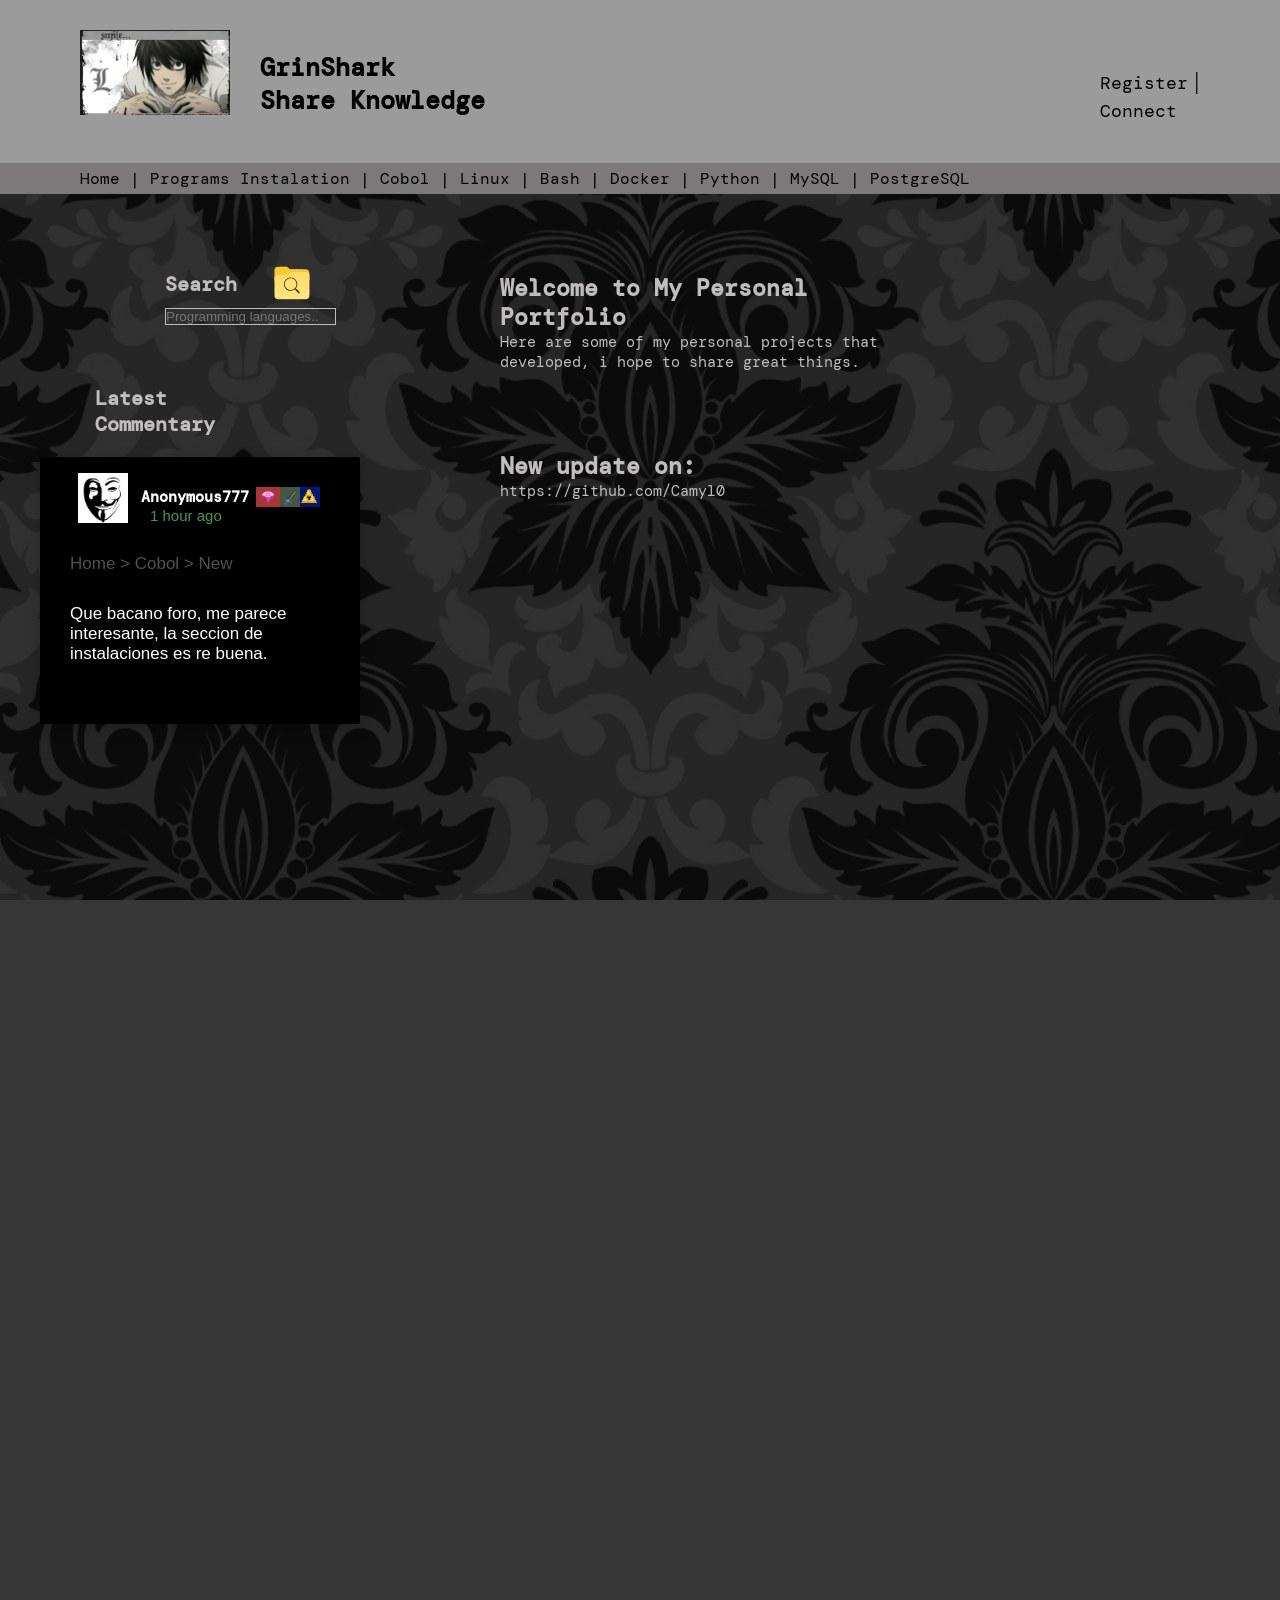
==== index.html @ 9bb97437 "refactor: translate application from spanish to english" ====
<!DOCTYPE html>
<html lang="en">
<head>
    <meta charset="UTF-8">
    <meta name="viewport" content="width=device-width, initial-scale=1.0">
    <title>Portafolio - Camyl0</title>
    <!-- Customs Fonts -->
    <link rel="preconnect" href="https://fonts.googleapis.com">
    <link rel="preconnect" href="https://fonts.gstatic.com" crossorigin>
    <link href="https://fonts.googleapis.com/css2?family=DM+Mono:ital,wght@0,300;0,400;0,500;1,300;1,400;1,500&display=swap" rel="stylesheet">
    <link rel="stylesheet" href="style.css">
</head>
<body>

<div class="main">
    <img src="img/L.png" alt="logo" class="logo">
    <h2>GrinShark</h2>
    <h4> Share Knowledge</h4>

    <div class="register-login">
        <a href="registrarse.html">Register</a> |
        <a href="conectar.html">Connect</a> 
    </div>

</div>


<div class="sub-main">
    <nav class="nav">
    <a href="">Home</a> |
    <a href="">Programs Instalation</a> |
    <a href="">Cobol</a> |
    <a href="">Linux</a> |
    <a href="">Bash</a> |
    <a href="">Docker</a> |
    <a href="">Python</a> |
    <a href="">MySQL</a> |
    <a href="">PostgreSQL</a> 

    </nav>
</div>

<nav class="main-lateral"> <!-- Section: lateral- start  -->
<!-- Search Bar -->
<div class="busqueda">

    <div class="busq-1">
 

    <!-- Button -->
     <a href="https://google.com">
    <button type="button" class="button">
        
        <!-- SVG -->
         <svg xmlns="http://www.w3.org/2000/svg" id="svg"  version="1.1" viewBox="0 0 67.73 67.73">
            <defs>
            <filter style="color-interpolation-filters:sRGB" id="filter1344" width="1.023" height="1.025" x="-.01" y="-.01">
            <feGaussianBlur stdDeviation="1.06"/>
            </filter>
            <filter style="color-interpolation-filters:sRGB" id="filter959" width="1.023" height="1.025" x="-.01" y="-.01">
            <feGaussianBlur stdDeviation="1.06"/>
            </filter>
            <linearGradient id="linearGradient1057" x1="264" x2="48" y1="252" y2="52" gradientTransform="matrix(0.26458333,0,0,0.26458333,-6.4240833,221.79779)" gradientUnits="userSpaceOnUse">
            <stop offset="0" style="stop-color:#000000"/>
            <stop offset=".159" style="stop-color:#000000;stop-opacity:.43290043"/>
            <stop offset=".194" style="stop-color:#000000;stop-opacity:.0995671"/>
            <stop offset="1" style="stop-color:#000000;stop-opacity:0"/>
            </linearGradient>
            <clipPath id="clipPath977">
            <path style="fill:#f6531e" d="M 78.994141,52 C 43.625611,52 40,53.999146 40,89.296875 V 140 H 264 V 108.92188 C 264,73.624145 260.37439,68 225.00586,68 H 138 L 122,52 Z"/>
            </clipPath>
            <filter style="color-interpolation-filters:sRGB" id="filter989" width="1.107" height="1.136" x="-.05" y="-.07">
            <feGaussianBlur stdDeviation="5"/>
            </filter>
            <linearGradient id="linearGradient4226" x1="224" x2="224" y1="86" y2="478" gradientTransform="matrix(0.11988932,0,0,0.11988932,3.1009196,233.76191)" gradientUnits="userSpaceOnUse">
            <stop offset="0" style="stop-color:		#ffda64"/>
            <stop offset="1" style="stop-color:#fee581"/>
            </linearGradient>
            <radialGradient id="radialGradient1371" cx="152" cy="-.126" r="112" gradientTransform="matrix(0.26458333,0,0,0.06959709,-6.4240801,237.68155)" gradientUnits="userSpaceOnUse" xlink:href="#linearGradient1361"/>
            <linearGradient id="linearGradient1361">
            <stop offset="0" style="stop-color:#ffffff"/>
            <stop offset="1" style="stop-color:#ffffff;stop-opacity:.20392157"/>
            </linearGradient>
            <radialGradient id="radialGradient1363" cx="148" cy="39.684" r="112" gradientTransform="matrix(0.26458333,0,0,0.06723474,-6.4240801,244.52967)" gradientUnits="userSpaceOnUse" xlink:href="#linearGradient1361"/>
            </defs>
            <g transform="translate(0,-229.26666)">
            <path d="M 51.714141,15.228801 C 16.345611,15.228801 12.72,17.227947 12.72,52.525676 V 176.30692 c 0,35.29774 3.625611,38.92188 38.994141,38.92188 H 197.72586 c 35.36853,0 38.99414,-3.62414 38.99414,-38.92188 V 72.150676 c 0,-35.29774 -3.62561,-40.92188 -38.99414,-40.92188 H 110.72 l -15.999999,-16 z" transform="matrix(0.26458333,0,0,0.26458333,0.79374998,232.056)" style="opacity:0.1;filter:url(#filter1344)"/>
            <path d="M 51.714141,14.228801 C 16.345611,14.228801 12.72,16.227947 12.72,51.525676 V 183.30692 c 0,35.29774 3.625611,38.92188 38.994141,38.92188 H 197.72586 c 35.36853,0 38.99414,-3.62414 38.99414,-38.92188 V 71.150676 c 0,-35.297735 -3.62561,-40.92188 -38.99414,-40.92188 H 110.72 l -15.999999,-16 z" transform="matrix(0.26458333,0,0,0.26458333,0.79374998,232.056)" style="opacity:0.1;filter:url(#filter959)"/>
            <path d="m 14.47645,235.55612 c -9.3579238,0 -10.3172001,0.52894 -10.3172001,9.86813 v 34.86712 c 0,9.3392 0.9592763,10.29808 10.3172001,10.29808 h 38.632266 c 9.357924,0 10.3172,-0.95888 10.3172,-10.29808 V 250.6167 c 0,-9.33919 -0.959276,-10.82725 -10.3172,-10.82725 h -23.0203 l -4.233333,-4.23333 z" style="opacity:0.4;fill:url(#linearGradient1057);filter:url(#filter1067)"/>
            <path d="m 14.476449,235.55612 c -9.3579194,0 -10.317199,0.52894 -10.317199,9.86813 v 13.4152 h 59.266671 v -8.22275 c 0,-9.33919 -0.959281,-10.82725 -10.317202,-10.82725 H 30.088418 l -4.233339,-4.23333 z" style="fill:#fdc92b"/>
            <path d="M 78.99353,92 C 43.625,92 40,95.625 40,130.92273 v 82.15454 C 40,248.375 43.625,252 78.99353,252 H 225.00647 C 260.375,252 264,248.375 264,213.07727 V 114.92273 C 264,79.625 260.375,76 225.00647,76 H 143.75 l -16.00782,16 z" clip-path="url(#clipPath977)" transform="matrix(0.26458333,0,0,0.26458333,-6.4240801,223.91445)" style="opacity:0.5;fill:#664f02;filter:url(#filter989)"/>
            <path d="m 14.476289,248.25612 c -9.3579192,0 -10.317039,0.95911 -10.317039,10.2983 v 21.73672 c 0,9.3392 0.9591202,10.29831 10.317039,10.29831 H 53.10888 c 9.357919,0 10.317041,-0.95911 10.317041,-10.29831 v -25.97005 c 0,-9.33919 -0.959122,-10.29831 -10.317041,-10.29831 H 31.60977 l -4.2354,4.23334 z" style="fill:url(#linearGradient4226)"/>
            <path d="m 14.476449,235.55612 c -9.3579194,0 -10.317199,0.52894 -10.317199,9.86813 v 0.52916 c 0,-9.33919 0.95928,-9.86813 10.317199,-9.86813 h 11.37863 l 4.233339,4.23334 h 23.020301 c 9.357921,0 10.317202,1.48805 10.317202,10.82724 v -0.52916 c 0,-9.3392 -0.959281,-10.82725 -10.317202,-10.82725 H 30.088418 l -4.233339,-4.23333 z" style="opacity:0.4;fill:url(#radialGradient1371)"/>
            <path d="m 31.60977,244.02278 -4.2354,4.23334 H 14.476449 c -9.3579194,0 -10.317199,0.95889 -10.317199,10.29808 v 0.52916 c 0,-9.33919 0.95928,-10.29808 10.317199,-10.29808 H 27.37437 l 4.2354,-4.23333 h 21.498949 c 9.357921,0 10.317202,0.95889 10.317202,10.29808 v -0.52917 c 0,-9.33919 -0.959281,-10.29808 -10.317202,-10.29808 z" style="opacity:0.4;fill:url(#radialGradient1363)"/>
            <path d="M 63.425921,273.12695 46.49258,290.06028 h 6.616139 c 9.357921,0 10.317202,-0.95888 10.317202,-10.29808 z" style="opacity:0.1;fill:#ffffff"/>
            <path d="m 4.1592496,279.7622 v 0.52917 c 0,9.33919 0.95928,10.29808 10.3171994,10.29808 h 38.63227 c 9.357921,0 10.317202,-0.95889 10.317202,-10.29808 v -0.52917 c 0,9.3392 -0.959281,10.29808 -10.317202,10.29808 h -38.63227 c -9.3579198,0 -10.3171994,-0.95888 -10.3171994,-10.29808 z" style="opacity:0.2;fill:#491706"/>
            <path d="m 31.587736,253.79867 c -6.226199,0 -11.288717,5.06252 -11.288717,11.28871 0,6.2262 5.062518,11.28923 11.288717,11.28923 2.72567,0 5.228308,-0.97038 7.180955,-2.58381 l 1.215429,1.21542 -0.249596,0.24909 5.556249,5.55625 1.995744,-1.99523 -5.556251,-5.55625 -0.249596,0.24959 -1.213361,-1.21336 c 1.628569,-1.95705 2.609659,-4.47106 2.609659,-7.21093 0,-6.22619 -5.063037,-11.28871 -11.289232,-11.28871 z m 0,1.43505 c 5.450649,0 9.853661,4.40301 9.853661,9.85366 0,5.45065 -4.403012,9.85418 -9.853661,9.85418 -5.450651,0 -9.85418,-4.40353 -9.85418,-9.85418 0,-5.45065 4.403529,-9.85366 9.85418,-9.85366 z" style="fill:#403101"/>
            </g>
        </svg>

    </button>
    </a>
    
    </div>


    <div class="busq-2  ">
        <h2> Search </h2>
        <input type="text" placeholder="Programming languages.." >  
       
    </div>
</div>





<div class="menu-lateral">

    <h4> Latest Commentary </h4>

    <!-- Comentarios -->
    <div class="card">

        <img src="img/ico_gema.png" alt="ico_img2" id="img-ico-2">
        <img src="img/ico_sword.png" alt="ico_img3" id="img-ico-3">
        <img src="img/ico_triangle.png" alt="ico_img4" id="img-ico-4">



        <div class="prueba">
            <img src="img/perfil1.jpg" alt="ico_perfil" id="img-perfil">
        </div>

        <h3 id="text-name">  Anonymous777</h3>
        <p id="text-p"> 1 hour ago </p>
        <p id="text-checkpoint"> Home > Cobol > New </p>
        <p id="text-comment"> Que bacano foro, me parece interesante, la seccion de instalaciones es re buena. </p>

    </div>
</div>



</nav> <!-- Section: lateral final  -->



<!-- Section: Home -->
<div>
    <section class="entry-content">
            <h2> Welcome to My Personal Portfolio </h2>
            <p>Here are some of my personal projects that developed, i hope to share great things.</p>
    </section>
     <section class="entry-content-2">
            <h2> New update on:</h2>
            <p>https://github.com/Camyl0</p>
    </section>
</div>


<!-- Section: Program Instalation -->

<!-- <div id="section-two">
    <section class="entry-installation-guide">
        <h2> Instalation Cobol</h2>
    </section>
</div> -->



</body>
</html>
---- style.css ----
* {
    margin: 0;
    padding: 0;
}

body {
    background-image: url("./img/hola.png");
    /* config for background: La imagen se queda fija y el contenido se mueve encima*/
    background-size: cover;
    background-position: center;
    background-repeat: no-repeat;
    background-attachment: fixed;
}

.main {
    font-size: 25px;
    text-align: left;
    padding-left: 80px;
    padding-top: 30px;
    padding-bottom: 40px;
    background-color: #9b9b9b;
    
}

.main h2 {
    font-size: 25px;
    color: black;
    font-family: "DM Mono", monospace; 
    padding-left: 180px;
    margin-top: -70px;
}

.main h4 {
    font-size: 25px;
    color: black;
    font-family: "DM Mono", monospace; 
    margin-top: 0px;
    margin-left: 180px;
}

a {
    color: black;
    text-decoration: none;
}

.sub-main {
    font-size: 18px;
}

nav {
    background-color: #454343;
    padding: 5px 0 5px 80px;
    font-family: "DM Mono", monospace; 
    font-size: 16px;

}

.nav {
   background-color: rgb(123, 121, 121);
}

.entry-content {
    text-align: left;
    margin-top: -1350px;
    padding-top: 0px;
    margin-left: 500px;
    margin-right: 400px;
    padding-right: 0px;
    margin-bottom: 130px;
    font-family: "DM Mono", monospace; 
    font-size: 15px;
    color: rgb(191, 189, 189);
  
}

.entry-content-2  {
    text-align: left;
    margin-top: -50px;
    padding-top: 0px;
    margin-left: 500px;
    margin-right: 400px;
    padding-right: 0px;
    margin-bottom: 130px;
    font-family: "DM Mono", monospace; 
    font-size: 15px;
    color: rgb(191, 189, 189);

}

.busqueda {
    padding: 0 0 0 0;
    padding-left: 50px;
    padding-bottom: 20px;
}

.busq-1 {
    /* background-color: rgb(87, 87, 19); */ 
    margin-top: 50px;
    padding-top: 20px;
    padding-bottom: 10px;
    padding-left: 50px;
}

.busq-2 {
    /* background-color: pink; */
    margin-left: 20px;
}

.busq-2 h2 {
    margin-top: -20px;
    padding-right: 0;
    margin-right: 1280px;
    margin-top: -30px;
    padding-bottom: 10px;
    padding-left: 15px;
    font-family: "DM Mono", monospace; 
    font-size: 20px;
    color: rgb(191, 189, 189);
}

.busq-2 input {
    border: 0; /* quitar el borde por defecto*/
    outline: none; /* eliminar el resplandor azulito por defecto */
    color: rgb(191, 189, 189);
    border-radius: 0px;
    border: 1px solid rgb(191, 189, 189);
    background-color: transparent;
    margin-left: 15px;
}

#svg {
    width: 40px;
    height: 40px;
    margin-left: -30px;
    margin-top: -16px;
    position: absolute;

}

#svg:hover {
    background-color: rgb(234, 197, 50);
    border-radius: 10px;
}

.button {
    height: 20px;
    width: 20px;
    margin-left: 100px;;
    padding-left: 20px;
}

.register-login {
    margin-left: right;
    padding-left: 1020px;
    margin-top: -50px;
}

.register-login a {
    color: black;
    font-family: "DM Mono", monospace; 
    font-size: 18px;
    font-weight: 2%;
}

.menu-lateral h4 {
    padding-right: 0;
    margin-right: 1150px;
    margin-left: 0px;
    padding-bottom: 20px;
    padding-left: 15px;
    font-family: "DM Mono", monospace; 
    font-size: 20px;
    color: rgb(191, 189, 189);
    margin-top: 30px;
    padding-top: 10px;
}

.card{
  width:300px;
  margin-top: 0px;
  border-radius: 2px;
  box-shadow:0 5px 15px rgba(0,0,0,.2);
  text-align:center;
  margin-left: -40px;
  padding-right: 20px;
  color: white;
  background-color: #000000;
}   

.card h2 {
    padding-left: 15px;
    font-family: "DM Mono", monospace; 
    font-size: 18px;
    margin-top: -60px;

}

.card p {
    font-size: 17px;
    margin-left: 40px;
    text-align: left;
    padding-bottom: 60px;
    margin-left: 30px;
}

#text-name {
    margin-top: -40px;
    margin-left: 10px;
    font-size: 15px;
    font-family: "DM Mono", monospace; 
}

#text-checkpoint {
    color: #515050;
    margin-top: -30px;
}

#text-comment {
    margin-top: -30px;
}

#text-p {
    color: rgb(65, 156, 65);
    margin-left: 110px;
    font-size: 15px;
}

#text-2 {
    color: rgb(228, 41, 156)
}
#text-3{
    color: blue;
}
#text-4 {
    color: rgb(156, 106, 12);
}

.entry-installation-guide {
    margin-top: -80px;
    padding-top: 0px;
    margin-left: 500px;
    margin-right: 400px;
    padding-right: 0px;
    margin-bottom: 130px;
    font-family: "DM Mono", monospace; 
    font-size: 15px;
}

/* config card img */
#img-ico-2 {
    width: 20px;
    height: 20px;
    padding-left: 2px;
    padding-right: 2px;
    margin-left: 156px;
    background-color: rgb(170, 53, 53);
    margin-bottom: -36px;
}

#img-ico-3 {
    width: 20px;
    height: 20px;
    padding-right: 0px;
    margin-left: 220px;
    background-color: rgb(67, 87, 67);
    margin-bottom: -18px;

}

#img-ico-4 {
    width: 20px;
    height: 20px;
    padding-left: 0px;
    padding-right: 0px;
    margin-left: -5px;
    margin-bottom: -18px;
    background-color: rgb(0, 23, 128);
}

#img-perfil {
    width: 50px;
    height: 50px;
    margin-left: -220px;
    padding-top: 0px;
    margin-top: 80px;
    margin-right: -45px;

}

.prueba {
    margin-top: -100px;
}

.main-lateral {
    /* background-image: url("./img/walpaper.jpg");
    background-size: cover;
    background-position: center;
    background-size: 500px 300px; */
    font-family:'Trebuchet MS', 'Lucida Sans Unicode', 'Lucida Grande', 'Lucida Sans', Arial, sans-serif;
    height: 100%;
    padding-bottom: 900px;
    background-color: rgba(0, 0, 0, 0.789);
    width: 100%;
    color: white;
}

.logo {
  width: 150px;
  height: auto;
}
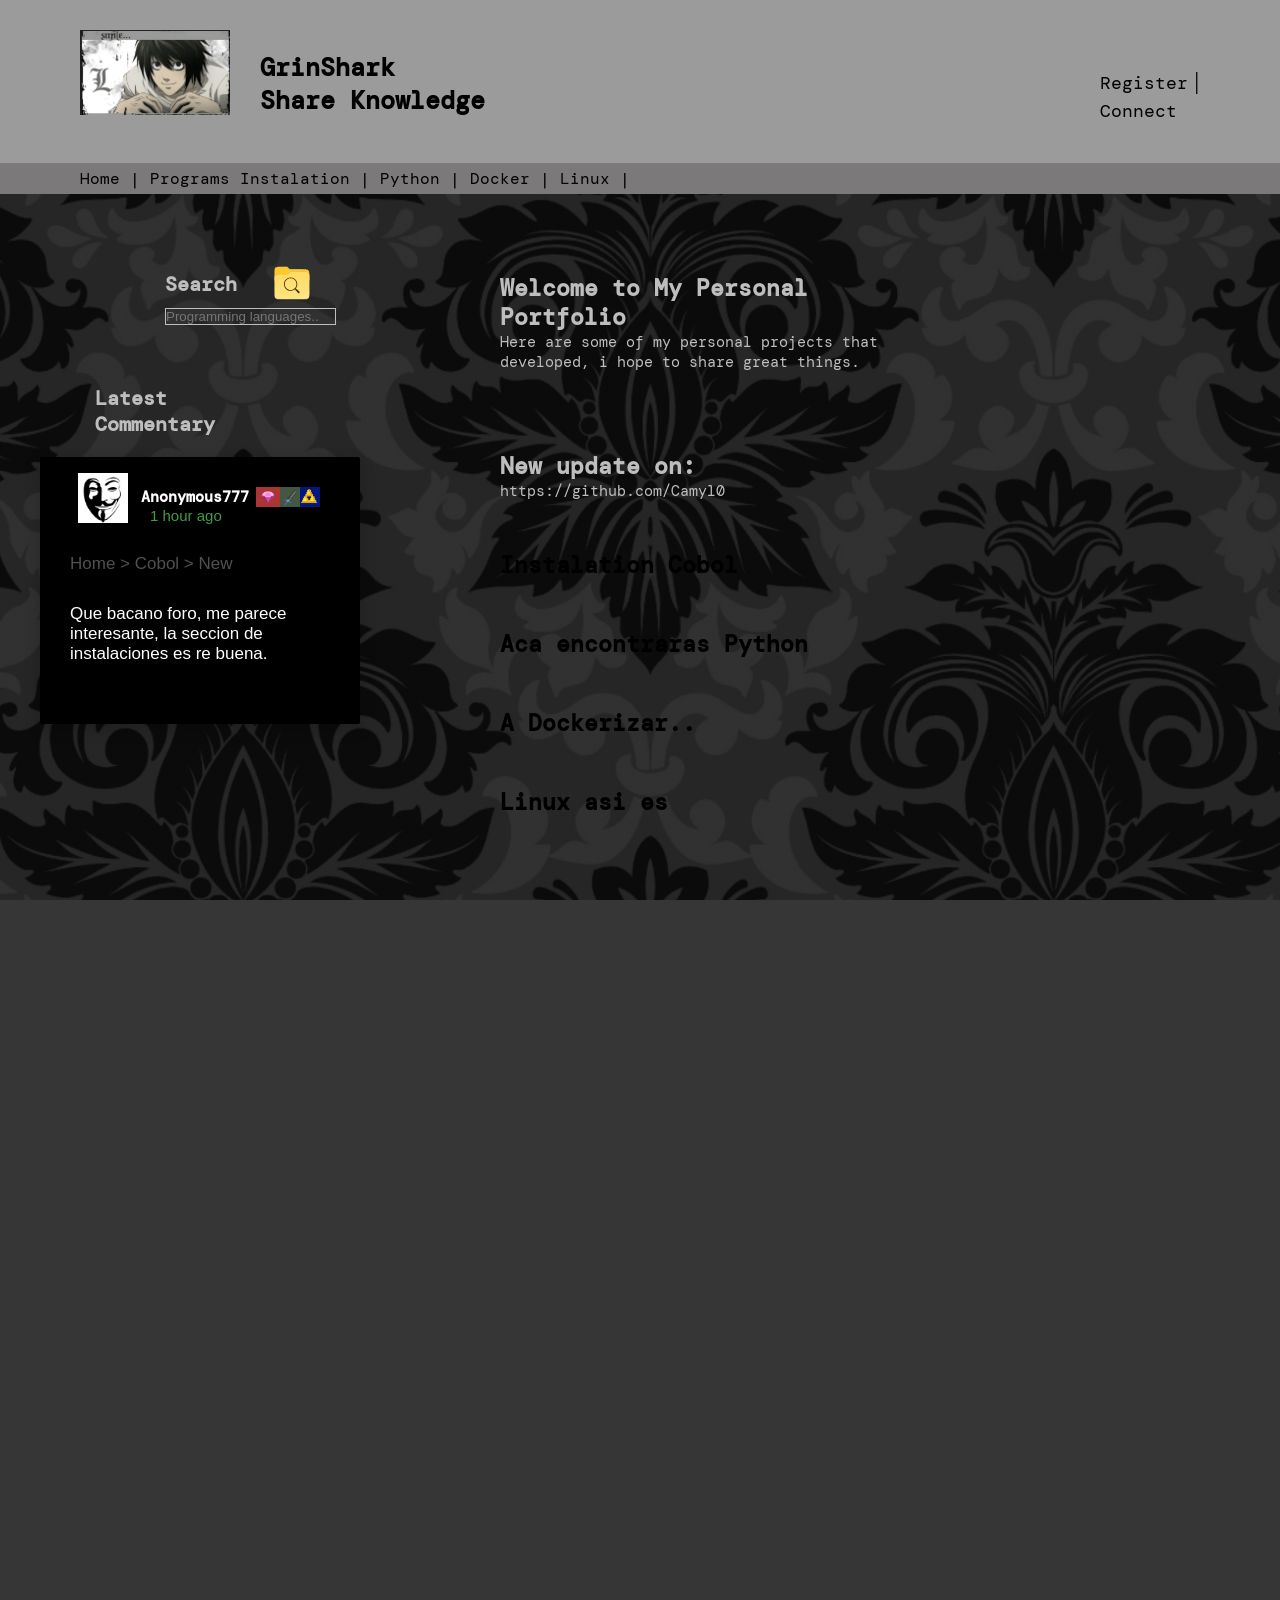
==== commit f3c63ed5: "feat: add js for an interactive menu with hidden sections" ====
--- a/index.html
+++ b/index.html
@@ -14,7 +14,7 @@
 
 <div class="main">
     <img src="img/L.png" alt="logo" class="logo">
-    <h2>GrinShark</h2>
+    <h2>GrinShark </h2>
     <h4> Share Knowledge</h4>
 
     <div class="register-login">
@@ -27,15 +27,11 @@
 
 <div class="sub-main">
     <nav class="nav">
-    <a href="">Home</a> |
-    <a href="">Programs Instalation</a> |
-    <a href="">Cobol</a> |
-    <a href="">Linux</a> |
-    <a href="">Bash</a> |
-    <a href="">Docker</a> |
-    <a href="">Python</a> |
-    <a href="">MySQL</a> |
-    <a href="">PostgreSQL</a> 
+    <a href="#" data-section="home" >Home</a> |
+    <a href="#" data-section="program-instalation"> Programs Instalation</a> |
+    <a href="#" data-section="python" >Python</a> |
+    <a href="#" data-section="docker" >Docker</a> |
+    <a href="#" data-section="linux">Linux</a> |
 
     </nav>
 </div>
@@ -147,7 +143,7 @@
 
 
 <!-- Section: Home -->
-<div>
+<div id="home" class="section">
     <section class="entry-content">
             <h2> Welcome to My Personal Portfolio </h2>
             <p>Here are some of my personal projects that developed, i hope to share great things.</p>
@@ -158,16 +154,35 @@
     </section>
 </div>
 
-
 <!-- Section: Program Instalation -->
-
-<!-- <div id="section-two">
+ <div id="program-instalation" class="section-hidden">
     <section class="entry-installation-guide">
         <h2> Instalation Cobol</h2>
     </section>
-</div> -->
+</div>
+
+<!-- Section: Python -->
+ <div id="python" class="section-hidden">
+    <section class="entry-installation-guide">
+        <h2> Aca encontraras Python</h2>
+    </section>
+</div>
+
+<!-- Section: Docker -->
+ <div id="docker" class="section-hidden">
+    <section class="entry-installation-guide">
+        <h2> A Dockerizar..</h2>
+    </section>
+</div>
+
+<!-- Section: Linux -->
+ <div id="linux" class="section-hidden">
+    <section class="entry-installation-guide">
+        <h2> Linux asi es </h2>
+    </section>
+</div>
 
 
-
+    <script src="logic.js"> </script>
 </body>
 </html>
--- a/style.css
+++ b/style.css
@@ -307,4 +307,14 @@
 .logo {
   width: 150px;
   height: auto;
+}
+
+
+/* sections */
+.hidden {
+    display: none;
+}
+
+.section {
+    padding: 0x;
 }
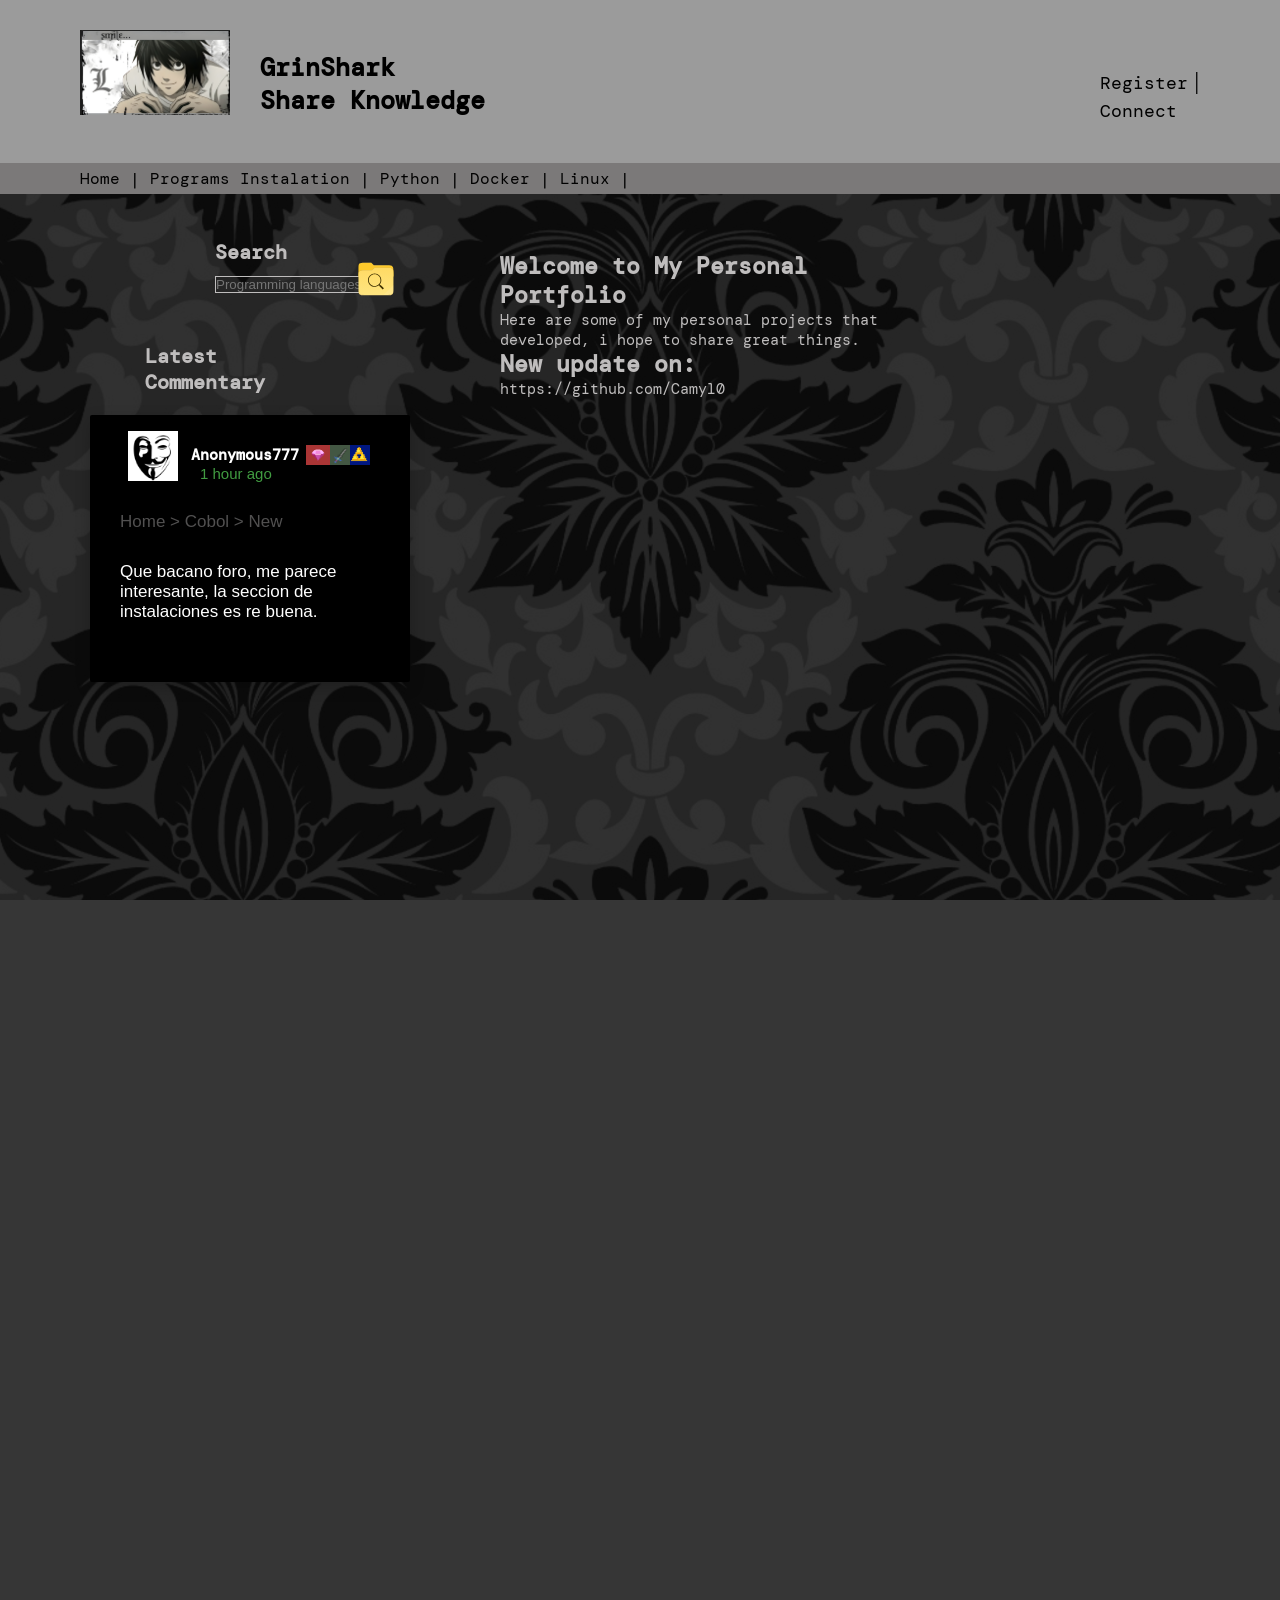
==== commit 03b80361: "feat: nav menu complete with js" ====
--- a/index.html
+++ b/index.html
@@ -3,7 +3,7 @@
 <head>
     <meta charset="UTF-8">
     <meta name="viewport" content="width=device-width, initial-scale=1.0">
-    <title>Portafolio - Camyl0</title>
+    <title>Portafolio - Home</title>
     <!-- Customs Fonts -->
     <link rel="preconnect" href="https://fonts.googleapis.com">
     <link rel="preconnect" href="https://fonts.gstatic.com" crossorigin>
@@ -12,8 +12,13 @@
 </head>
 <body>
 
+<!-- Logo + Main tittle   -->
 <div class="main">
+    <!-- logo -->
+    <a href="index.html">
     <img src="img/L.png" alt="logo" class="logo">
+    </a>
+
     <h2>GrinShark </h2>
     <h4> Share Knowledge</h4>
 
@@ -25,6 +30,7 @@
 </div>
 
 
+<!-- Nav -->
 <div class="sub-main">
     <nav class="nav">
     <a href="#" data-section="home" >Home</a> |
@@ -32,23 +38,33 @@
     <a href="#" data-section="python" >Python</a> |
     <a href="#" data-section="docker" >Docker</a> |
     <a href="#" data-section="linux">Linux</a> |
-
     </nav>
 </div>
 
+
+<!-- Menu Left -->
 <nav class="main-lateral"> <!-- Section: lateral- start  -->
+    
 <!-- Search Bar -->
 <div class="busqueda">
 
-    <div class="busq-1">
+<div class="busq-1">
  
 
+    
+<!-- Search Bar -->
+    <div class="busq-2  ">
+        <h2> Search </h2>
+        <input type="text" placeholder="Programming languages.." >  
+       
     <!-- Button -->
-     <a href="https://google.com">
-    <button type="button" class="button">
+    <a href="#">
+    <!-- <button type="button" class="button">
+    </button> -->
         
-        <!-- SVG -->
-         <svg xmlns="http://www.w3.org/2000/svg" id="svg"  version="1.1" viewBox="0 0 67.73 67.73">
+
+    <!-- SVG -->
+    <svg xmlns="http://www.w3.org/2000/svg" id="svg"  version="1.1" viewBox="0 0 67.73 67.73">
             <defs>
             <filter style="color-interpolation-filters:sRGB" id="filter1344" width="1.023" height="1.025" x="-.01" y="-.01">
             <feGaussianBlur stdDeviation="1.06"/>
@@ -92,18 +108,12 @@
             <path d="m 4.1592496,279.7622 v 0.52917 c 0,9.33919 0.95928,10.29808 10.3171994,10.29808 h 38.63227 c 9.357921,0 10.317202,-0.95889 10.317202,-10.29808 v -0.52917 c 0,9.3392 -0.959281,10.29808 -10.317202,10.29808 h -38.63227 c -9.3579198,0 -10.3171994,-0.95888 -10.3171994,-10.29808 z" style="opacity:0.2;fill:#491706"/>
             <path d="m 31.587736,253.79867 c -6.226199,0 -11.288717,5.06252 -11.288717,11.28871 0,6.2262 5.062518,11.28923 11.288717,11.28923 2.72567,0 5.228308,-0.97038 7.180955,-2.58381 l 1.215429,1.21542 -0.249596,0.24909 5.556249,5.55625 1.995744,-1.99523 -5.556251,-5.55625 -0.249596,0.24959 -1.213361,-1.21336 c 1.628569,-1.95705 2.609659,-4.47106 2.609659,-7.21093 0,-6.22619 -5.063037,-11.28871 -11.289232,-11.28871 z m 0,1.43505 c 5.450649,0 9.853661,4.40301 9.853661,9.85366 0,5.45065 -4.403012,9.85418 -9.853661,9.85418 -5.450651,0 -9.85418,-4.40353 -9.85418,-9.85418 0,-5.45065 4.403529,-9.85366 9.85418,-9.85366 z" style="fill:#403101"/>
             </g>
-        </svg>
-
-    </button>
+    </svg>
+
+  
     </a>
-    
-    </div>
-
-
-    <div class="busq-2  ">
-        <h2> Search </h2>
-        <input type="text" placeholder="Programming languages.." >  
-       
+
+
     </div>
 </div>
 
@@ -143,44 +153,48 @@
 
 
 <!-- Section: Home -->
-<div id="home" class="section">
+ 
+    <!-- se coloca seccion para JS y hidden para CSS -->
+    <div id="home" class="seccion"> 
     <section class="entry-content">
             <h2> Welcome to My Personal Portfolio </h2>
             <p>Here are some of my personal projects that developed, i hope to share great things.</p>
-    </section>
-     <section class="entry-content-2">
+    
             <h2> New update on:</h2>
             <p>https://github.com/Camyl0</p>
+
     </section>
-</div>
-
-<!-- Section: Program Instalation -->
- <div id="program-instalation" class="section-hidden">
-    <section class="entry-installation-guide">
-        <h2> Instalation Cobol</h2>
-    </section>
-</div>
-
-<!-- Section: Python -->
- <div id="python" class="section-hidden">
-    <section class="entry-installation-guide">
-        <h2> Aca encontraras Python</h2>
-    </section>
-</div>
-
-<!-- Section: Docker -->
- <div id="docker" class="section-hidden">
-    <section class="entry-installation-guide">
-        <h2> A Dockerizar..</h2>
-    </section>
-</div>
-
-<!-- Section: Linux -->
- <div id="linux" class="section-hidden">
-    <section class="entry-installation-guide">
-        <h2> Linux asi es </h2>
-    </section>
-</div>
+    </div>
+
+    <!-- Section: Program Instalation -->
+    <div id="program-instalation" class="seccion hidden">
+        <section class="entry-content">
+            <h2> Instalation Cobol</h2>
+        </section>
+    </div>
+
+    <!-- Section: Python -->
+    <div id="python" class="seccion hidden">
+        <section class="entry-content">
+            <h2> Aca encontraras Python</h2>
+        </section>
+    </div>
+
+    <!-- Section: Docker -->
+    <div id="docker" class="seccion hidden">
+        <section class="entry-content">
+            <h2> A Dockerizar..</h2>
+        </section>
+    </div>
+
+    <!-- Section: Linux -->
+    <div id="linux" class="seccion hidden">
+        <section class="entry-content">
+            <h2> Aqui va todo lo de linux..</h2>
+        </section>
+    </div>
+
+
 
 
     <script src="logic.js"> </script>
--- a/style.css
+++ b/style.css
@@ -310,11 +310,8 @@
 }
 
 
-/* sections */
-.hidden {
-    display: none;
-}
-
-.section {
-    padding: 0x;
-}+
+/* nav */
+.hidden { display: none;} /* ocultar un elemento HTML de la web,
+desaparece*/
+
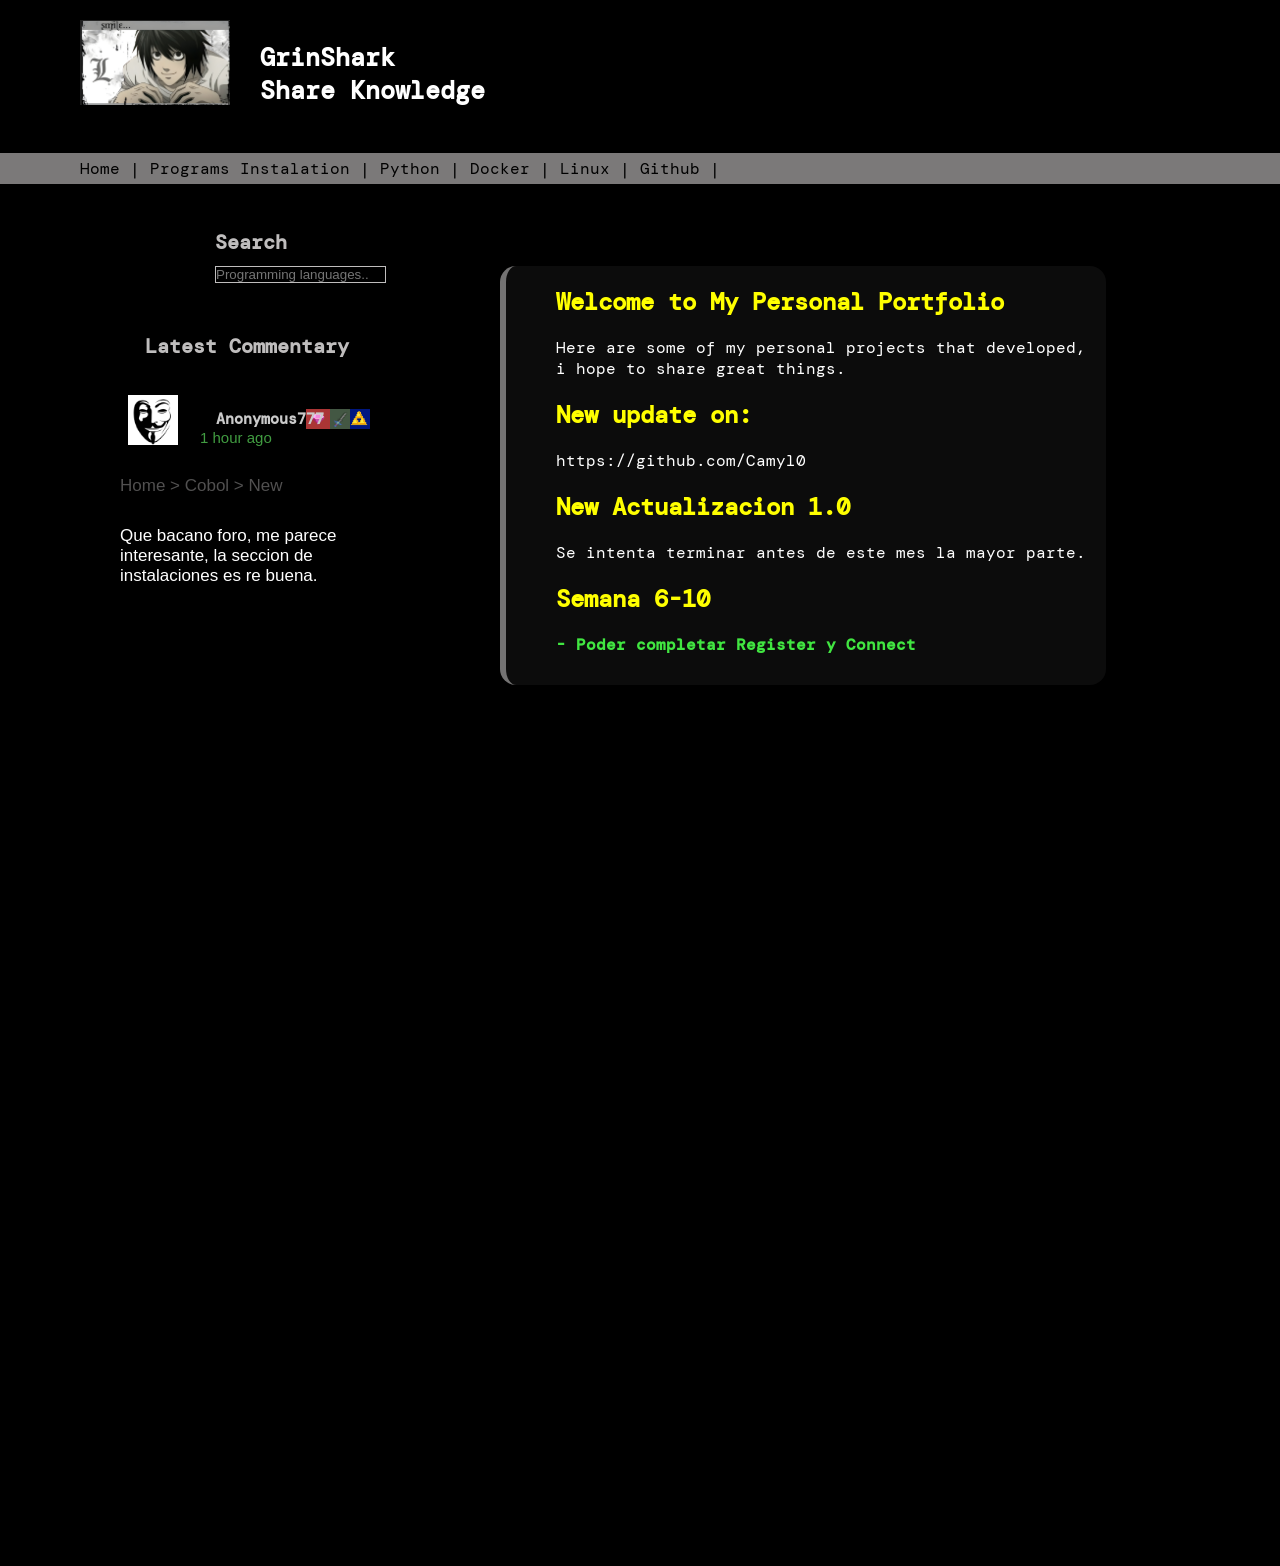
==== commit 6d7663ca: "feat: upload python scripts and add design updates" ====
--- a/index.html
+++ b/index.html
@@ -20,7 +20,7 @@
     </a>
 
     <h2>GrinShark </h2>
-    <h4> Share Knowledge</h4>
+    <h3> Share Knowledge </h3>
 
     <div class="register-login">
         <a href="registrarse.html">Register</a> |
@@ -38,6 +38,8 @@
     <a href="#" data-section="python" >Python</a> |
     <a href="#" data-section="docker" >Docker</a> |
     <a href="#" data-section="linux">Linux</a> |
+    <a href="#" data-section="github">Github</a> |
+    
     </nav>
 </div>
 
@@ -51,71 +53,13 @@
 <div class="busq-1">
  
 
-    
-<!-- Search Bar -->
+<!-- 
+<! -- Search Bar -->
     <div class="busq-2  ">
         <h2> Search </h2>
         <input type="text" placeholder="Programming languages.." >  
-       
-    <!-- Button -->
-    <a href="#">
-    <!-- <button type="button" class="button">
-    </button> -->
-        
-
-    <!-- SVG -->
-    <svg xmlns="http://www.w3.org/2000/svg" id="svg"  version="1.1" viewBox="0 0 67.73 67.73">
-            <defs>
-            <filter style="color-interpolation-filters:sRGB" id="filter1344" width="1.023" height="1.025" x="-.01" y="-.01">
-            <feGaussianBlur stdDeviation="1.06"/>
-            </filter>
-            <filter style="color-interpolation-filters:sRGB" id="filter959" width="1.023" height="1.025" x="-.01" y="-.01">
-            <feGaussianBlur stdDeviation="1.06"/>
-            </filter>
-            <linearGradient id="linearGradient1057" x1="264" x2="48" y1="252" y2="52" gradientTransform="matrix(0.26458333,0,0,0.26458333,-6.4240833,221.79779)" gradientUnits="userSpaceOnUse">
-            <stop offset="0" style="stop-color:#000000"/>
-            <stop offset=".159" style="stop-color:#000000;stop-opacity:.43290043"/>
-            <stop offset=".194" style="stop-color:#000000;stop-opacity:.0995671"/>
-            <stop offset="1" style="stop-color:#000000;stop-opacity:0"/>
-            </linearGradient>
-            <clipPath id="clipPath977">
-            <path style="fill:#f6531e" d="M 78.994141,52 C 43.625611,52 40,53.999146 40,89.296875 V 140 H 264 V 108.92188 C 264,73.624145 260.37439,68 225.00586,68 H 138 L 122,52 Z"/>
-            </clipPath>
-            <filter style="color-interpolation-filters:sRGB" id="filter989" width="1.107" height="1.136" x="-.05" y="-.07">
-            <feGaussianBlur stdDeviation="5"/>
-            </filter>
-            <linearGradient id="linearGradient4226" x1="224" x2="224" y1="86" y2="478" gradientTransform="matrix(0.11988932,0,0,0.11988932,3.1009196,233.76191)" gradientUnits="userSpaceOnUse">
-            <stop offset="0" style="stop-color:		#ffda64"/>
-            <stop offset="1" style="stop-color:#fee581"/>
-            </linearGradient>
-            <radialGradient id="radialGradient1371" cx="152" cy="-.126" r="112" gradientTransform="matrix(0.26458333,0,0,0.06959709,-6.4240801,237.68155)" gradientUnits="userSpaceOnUse" xlink:href="#linearGradient1361"/>
-            <linearGradient id="linearGradient1361">
-            <stop offset="0" style="stop-color:#ffffff"/>
-            <stop offset="1" style="stop-color:#ffffff;stop-opacity:.20392157"/>
-            </linearGradient>
-            <radialGradient id="radialGradient1363" cx="148" cy="39.684" r="112" gradientTransform="matrix(0.26458333,0,0,0.06723474,-6.4240801,244.52967)" gradientUnits="userSpaceOnUse" xlink:href="#linearGradient1361"/>
-            </defs>
-            <g transform="translate(0,-229.26666)">
-            <path d="M 51.714141,15.228801 C 16.345611,15.228801 12.72,17.227947 12.72,52.525676 V 176.30692 c 0,35.29774 3.625611,38.92188 38.994141,38.92188 H 197.72586 c 35.36853,0 38.99414,-3.62414 38.99414,-38.92188 V 72.150676 c 0,-35.29774 -3.62561,-40.92188 -38.99414,-40.92188 H 110.72 l -15.999999,-16 z" transform="matrix(0.26458333,0,0,0.26458333,0.79374998,232.056)" style="opacity:0.1;filter:url(#filter1344)"/>
-            <path d="M 51.714141,14.228801 C 16.345611,14.228801 12.72,16.227947 12.72,51.525676 V 183.30692 c 0,35.29774 3.625611,38.92188 38.994141,38.92188 H 197.72586 c 35.36853,0 38.99414,-3.62414 38.99414,-38.92188 V 71.150676 c 0,-35.297735 -3.62561,-40.92188 -38.99414,-40.92188 H 110.72 l -15.999999,-16 z" transform="matrix(0.26458333,0,0,0.26458333,0.79374998,232.056)" style="opacity:0.1;filter:url(#filter959)"/>
-            <path d="m 14.47645,235.55612 c -9.3579238,0 -10.3172001,0.52894 -10.3172001,9.86813 v 34.86712 c 0,9.3392 0.9592763,10.29808 10.3172001,10.29808 h 38.632266 c 9.357924,0 10.3172,-0.95888 10.3172,-10.29808 V 250.6167 c 0,-9.33919 -0.959276,-10.82725 -10.3172,-10.82725 h -23.0203 l -4.233333,-4.23333 z" style="opacity:0.4;fill:url(#linearGradient1057);filter:url(#filter1067)"/>
-            <path d="m 14.476449,235.55612 c -9.3579194,0 -10.317199,0.52894 -10.317199,9.86813 v 13.4152 h 59.266671 v -8.22275 c 0,-9.33919 -0.959281,-10.82725 -10.317202,-10.82725 H 30.088418 l -4.233339,-4.23333 z" style="fill:#fdc92b"/>
-            <path d="M 78.99353,92 C 43.625,92 40,95.625 40,130.92273 v 82.15454 C 40,248.375 43.625,252 78.99353,252 H 225.00647 C 260.375,252 264,248.375 264,213.07727 V 114.92273 C 264,79.625 260.375,76 225.00647,76 H 143.75 l -16.00782,16 z" clip-path="url(#clipPath977)" transform="matrix(0.26458333,0,0,0.26458333,-6.4240801,223.91445)" style="opacity:0.5;fill:#664f02;filter:url(#filter989)"/>
-            <path d="m 14.476289,248.25612 c -9.3579192,0 -10.317039,0.95911 -10.317039,10.2983 v 21.73672 c 0,9.3392 0.9591202,10.29831 10.317039,10.29831 H 53.10888 c 9.357919,0 10.317041,-0.95911 10.317041,-10.29831 v -25.97005 c 0,-9.33919 -0.959122,-10.29831 -10.317041,-10.29831 H 31.60977 l -4.2354,4.23334 z" style="fill:url(#linearGradient4226)"/>
-            <path d="m 14.476449,235.55612 c -9.3579194,0 -10.317199,0.52894 -10.317199,9.86813 v 0.52916 c 0,-9.33919 0.95928,-9.86813 10.317199,-9.86813 h 11.37863 l 4.233339,4.23334 h 23.020301 c 9.357921,0 10.317202,1.48805 10.317202,10.82724 v -0.52916 c 0,-9.3392 -0.959281,-10.82725 -10.317202,-10.82725 H 30.088418 l -4.233339,-4.23333 z" style="opacity:0.4;fill:url(#radialGradient1371)"/>
-            <path d="m 31.60977,244.02278 -4.2354,4.23334 H 14.476449 c -9.3579194,0 -10.317199,0.95889 -10.317199,10.29808 v 0.52916 c 0,-9.33919 0.95928,-10.29808 10.317199,-10.29808 H 27.37437 l 4.2354,-4.23333 h 21.498949 c 9.357921,0 10.317202,0.95889 10.317202,10.29808 v -0.52917 c 0,-9.33919 -0.959281,-10.29808 -10.317202,-10.29808 z" style="opacity:0.4;fill:url(#radialGradient1363)"/>
-            <path d="M 63.425921,273.12695 46.49258,290.06028 h 6.616139 c 9.357921,0 10.317202,-0.95888 10.317202,-10.29808 z" style="opacity:0.1;fill:#ffffff"/>
-            <path d="m 4.1592496,279.7622 v 0.52917 c 0,9.33919 0.95928,10.29808 10.3171994,10.29808 h 38.63227 c 9.357921,0 10.317202,-0.95889 10.317202,-10.29808 v -0.52917 c 0,9.3392 -0.959281,10.29808 -10.317202,10.29808 h -38.63227 c -9.3579198,0 -10.3171994,-0.95888 -10.3171994,-10.29808 z" style="opacity:0.2;fill:#491706"/>
-            <path d="m 31.587736,253.79867 c -6.226199,0 -11.288717,5.06252 -11.288717,11.28871 0,6.2262 5.062518,11.28923 11.288717,11.28923 2.72567,0 5.228308,-0.97038 7.180955,-2.58381 l 1.215429,1.21542 -0.249596,0.24909 5.556249,5.55625 1.995744,-1.99523 -5.556251,-5.55625 -0.249596,0.24959 -1.213361,-1.21336 c 1.628569,-1.95705 2.609659,-4.47106 2.609659,-7.21093 0,-6.22619 -5.063037,-11.28871 -11.289232,-11.28871 z m 0,1.43505 c 5.450649,0 9.853661,4.40301 9.853661,9.85366 0,5.45065 -4.403012,9.85418 -9.853661,9.85418 -5.450651,0 -9.85418,-4.40353 -9.85418,-9.85418 0,-5.45065 4.403529,-9.85366 9.85418,-9.85366 z" style="fill:#403101"/>
-            </g>
-    </svg>
-
-  
-    </a>
-
-
     </div>
-</div>
+</div> 
 
 
 
@@ -158,10 +102,17 @@
     <div id="home" class="seccion"> 
     <section class="entry-content">
             <h2> Welcome to My Personal Portfolio </h2>
-            <p>Here are some of my personal projects that developed, i hope to share great things.</p>
+            <p>Here are some of my personal projects that developed, <br> i hope to share great things.</p>
     
             <h2> New update on:</h2>
             <p>https://github.com/Camyl0</p>
+
+            <h2> New Actualizacion 1.0 </h2>
+            <p> Se intenta terminar antes de este mes la mayor parte.</p>
+    
+            <h2> Semana 6-10 </h2>
+            <h4>  <span style="color: rgb(65, 230, 65);"> - Poder completar Register y Connect </span> </h4>
+    
 
     </section>
     </div>
@@ -176,7 +127,12 @@
     <!-- Section: Python -->
     <div id="python" class="seccion hidden">
         <section class="entry-content">
-            <h2> Aca encontraras Python</h2>
+            <h2> Ejercicios de Python:</h2>
+
+            <a href="archivos_py/Exercise_Py/hello_world.py"> <h3> hello_world.py </h3> </a>
+            <a href="archivos_py/Exercise_Py/input.py"> <h3> input.py </h3> </a>
+            <a href="archivos_py/Exercise_Py/condition.py"> <h3> condition.py </h3> </a>
+
         </section>
     </div>
 
@@ -194,6 +150,20 @@
         </section>
     </div>
 
+    <!-- Section: Github -->
+    <div id="github" class="seccion hidden">
+        <section class="entry-content">
+            <h2> Editar un commit con hash:</h2>
+            <hr>
+            <h4> <span style="color: red;"> git rebase -i id_hash </span> </h4>
+            <h4> cambiar <span style="color: green"> pick </span> por <span style="color: green"> reword </span> </h4>
+            <h4> guardar y cerrar con :x, ya que es vim </h4>
+    
+            <h4> <span style="color: yellow"> editar el de color amarillo </span></h4>
+            <h4> guardar y cerrar </h4>
+            <h4> <span style="color: red;"> git push --force-with-lease : ver los cambios en github. </span> </h4>
+        </section>
+    </div>
 
 
 
--- a/style.css
+++ b/style.css
@@ -1,42 +1,43 @@
 * {
-    margin: 0;
+    margin: 0;;
     padding: 0;
 }
 
 body {
-    background-image: url("./img/hola.png");
+    /* background-image: url("./img/hola.png") ; */
+    background-color: rgb(0, 0, 0);
     /* config for background: La imagen se queda fija y el contenido se mueve encima*/
     background-size: cover;
     background-position: center;
     background-repeat: no-repeat;
     background-attachment: fixed;
+
 }
 
 .main {
     font-size: 25px;
     text-align: left;
     padding-left: 80px;
-    padding-top: 30px;
+    padding-top: 20px;
     padding-bottom: 40px;
-    background-color: #9b9b9b;
     
 }
 
 .main h2 {
     font-size: 25px;
-    color: black;
+    color: white;
     font-family: "DM Mono", monospace; 
     padding-left: 180px;
     margin-top: -70px;
 }
 
-.main h4 {
+.main h3 {
+    color: white;
+    font-family: "DM Mono", monospace; 
     font-size: 25px;
-    color: black;
-    font-family: "DM Mono", monospace; 
-    margin-top: 0px;
-    margin-left: 180px;
-}
+    margin-left: 130px;
+}
+
 
 a {
     color: black;
@@ -48,7 +49,7 @@
 }
 
 nav {
-    background-color: #454343;
+
     padding: 5px 0 5px 80px;
     font-family: "DM Mono", monospace; 
     font-size: 16px;
@@ -59,19 +60,7 @@
    background-color: rgb(123, 121, 121);
 }
 
-.entry-content {
-    text-align: left;
-    margin-top: -1350px;
-    padding-top: 0px;
-    margin-left: 500px;
-    margin-right: 400px;
-    padding-right: 0px;
-    margin-bottom: 130px;
-    font-family: "DM Mono", monospace; 
-    font-size: 15px;
-    color: rgb(191, 189, 189);
-  
-}
+
 
 .entry-content-2  {
     text-align: left;
@@ -299,7 +288,6 @@
     font-family:'Trebuchet MS', 'Lucida Sans Unicode', 'Lucida Grande', 'Lucida Sans', Arial, sans-serif;
     height: 100%;
     padding-bottom: 900px;
-    background-color: rgba(0, 0, 0, 0.789);
     width: 100%;
     color: white;
 }
@@ -314,4 +302,47 @@
 /* nav */
 .hidden { display: none;} /* ocultar un elemento HTML de la web,
 desaparece*/
-
+#python, #home, #program-instalation, #docker, #linux, #github {
+    background: #3636363a;
+    border-radius: 16px;
+    box-shadow: 0 10px 30px rgba(0,0,0,0.1);
+    margin-left: 500px;
+    padding-right: 600px;
+    margin-right: 3000px;
+    border-left: 6px solid #747373;
+    padding-bottom: 30px;   /* Evita que el texto haga saltos de línea */
+    font-family: "DM Mono", monospace; 
+}
+
+
+.entry-content h2, h4 {
+    color: yellow;
+    margin-left: 0px;
+    padding-top: 20px;
+    padding-left: 50px;
+
+    white-space: nowrap;      /* Evita que el texto haga saltos de línea */
+    display: inline-block; 
+}
+
+
+.entry-content p {
+    color: white;
+    margin-left: 0px;
+    padding-top: 20px;
+    padding-left: 50px;
+    
+    white-space: nowrap;      /* Evita que el texto haga saltos de línea */
+    display: inline-block;
+}
+
+
+.entry-content a , h3 {
+    margin-left: 0px;
+    color: rgb(202, 202, 202);
+    padding-left: 50px;
+}
+
+.seccion {
+    margin-top: -1300px;
+}
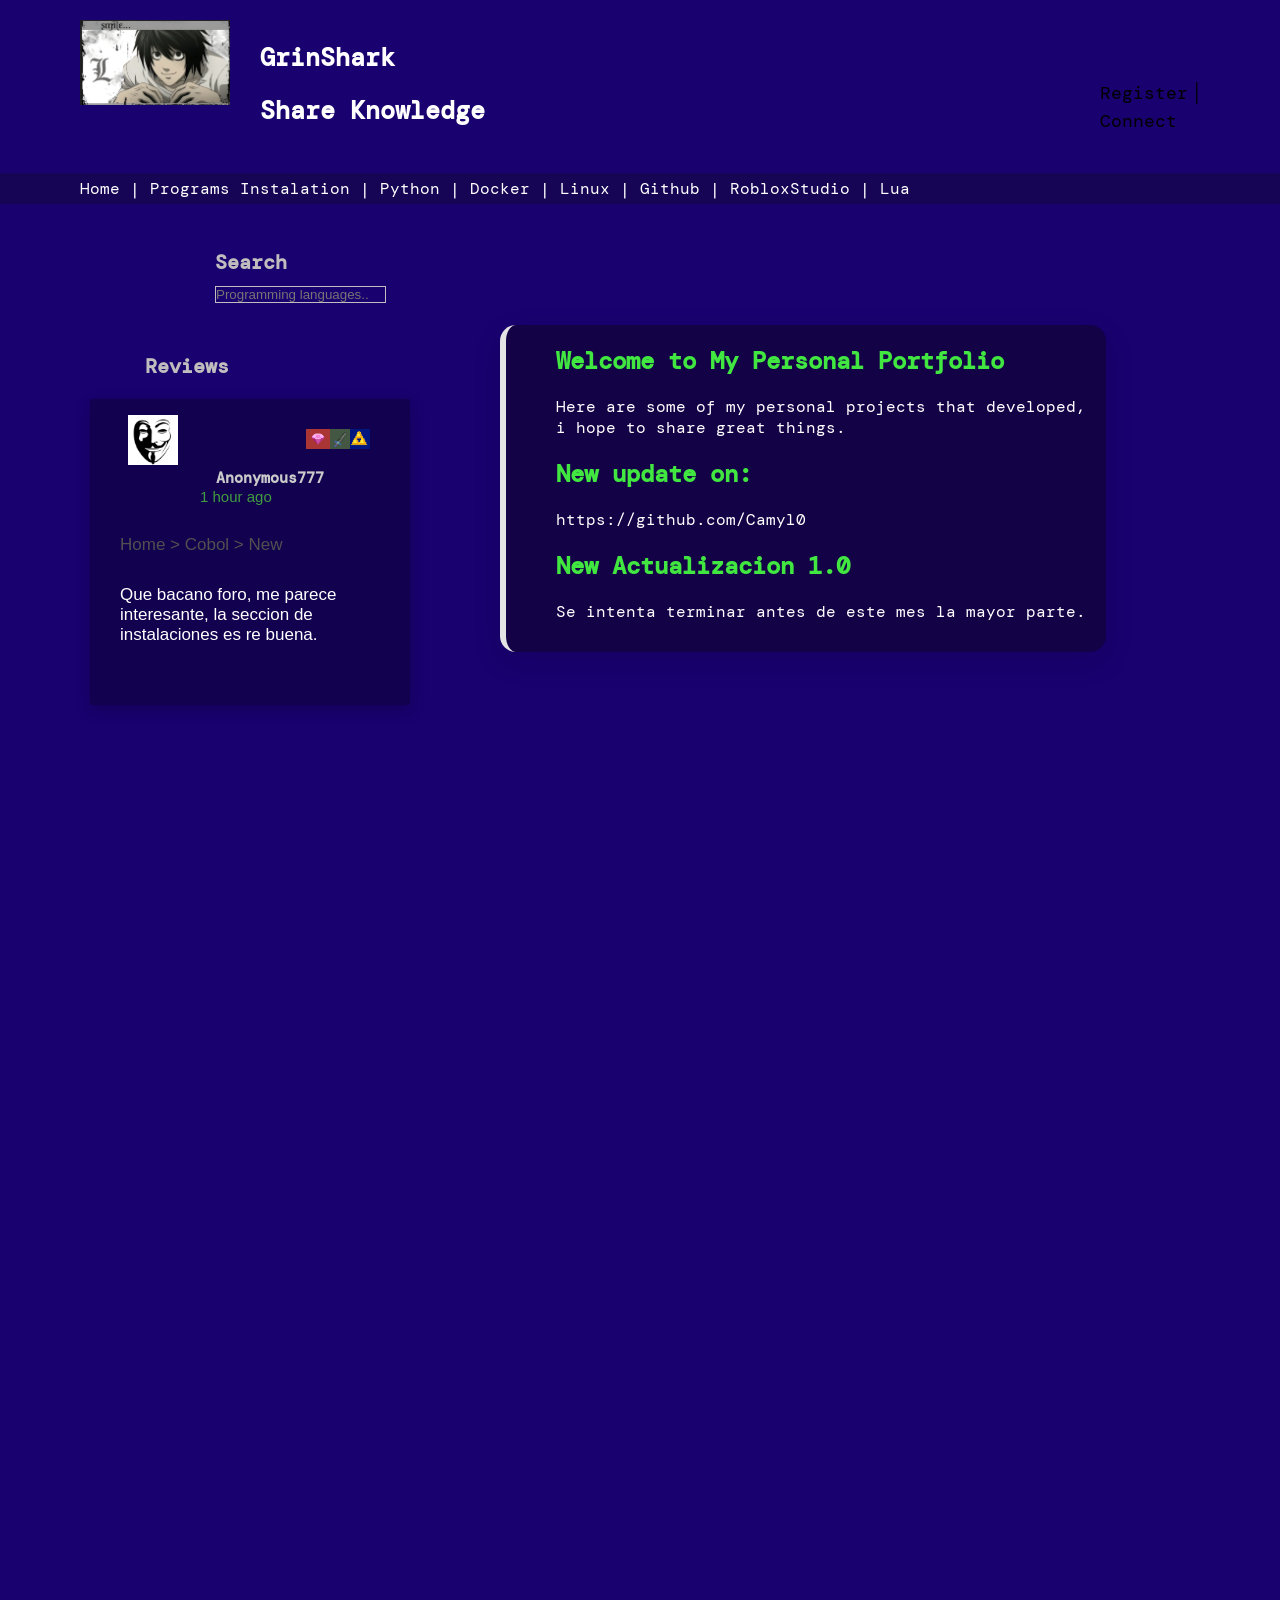
==== commit 134312f0: "feat: chaange colors palette" ====
--- a/index.html
+++ b/index.html
@@ -39,7 +39,8 @@
     <a href="#" data-section="docker" >Docker</a> |
     <a href="#" data-section="linux">Linux</a> |
     <a href="#" data-section="github">Github</a> |
-    
+    <a href="#" data-section="robloxstudio"> RobloxStudio </a> |
+    <a href="#" data-section="lua"> Lua </a> 
     </nav>
 </div>
 
@@ -67,7 +68,7 @@
 
 <div class="menu-lateral">
 
-    <h4> Latest Commentary </h4>
+    <h4> Reviews </h4>
 
     <!-- Comentarios -->
     <div class="card">
@@ -110,8 +111,7 @@
             <h2> New Actualizacion 1.0 </h2>
             <p> Se intenta terminar antes de este mes la mayor parte.</p>
     
-            <h2> Semana 6-10 </h2>
-            <h4>  <span style="color: rgb(65, 230, 65);"> - Poder completar Register y Connect </span> </h4>
+    
     
 
     </section>
@@ -165,6 +165,36 @@
         </section>
     </div>
 
+      <!-- Section: RobloxStudio -->
+    <div id="robloxstudio" class="seccion hidden" >
+        <section class="entry-content">
+            <h2> <span style="color: rgb(69, 255, 44)">  Modulos  </span>  </h2>
+            <hr>
+            <p> https://ayberktemizci.github.io/Kodland-Roblox-Game- <br> Design-Tutor-Training/es.html </p>
+         
+             <!-- aqui ira el video -->
+
+        </section>
+    </div>
+
+         <!-- Section: Lua -->
+    <div id="lua" class="seccion hidden" >
+        <section class="entry-content">
+            <h2> <span style="color: rgba(112, 160, 255)">  Mostar en pantalla: </span>  </h2>
+            <hr>
+            <h3> <span style="color: rgba(112, 160, 255)"> print </span> ("Hello World")</h3>
+            <br>
+            <br>
+            <br>
+            <h2> <span style="color: rgba(112, 160, 255)">  Variables: </span>  </h2>
+            <hr>
+            <h3> <span style="color: #eb7973"> local  </span>  score = <span style="color: rgb(214, 174, 28)"> 10 </span> </h3>
+        </section>
+    </div>
+
+
+
+
 
 
     <script src="logic.js"> </script>
--- a/style.css
+++ b/style.css
@@ -4,8 +4,9 @@
 }
 
 body {
-    /* background-image: url("./img/hola.png") ; */
-    background-color: rgb(0, 0, 0);
+    /* background-image: url("./img/polygon_1.jpg") ; */
+    background-color: rgb(25, 1, 111);  
+    /* background: linear-gradient(135deg, #1b7048 0%, #431e6e 100%); */
     /* config for background: La imagen se queda fija y el contenido se mueve encima*/
     background-size: cover;
     background-position: center;
@@ -20,6 +21,7 @@
     padding-left: 80px;
     padding-top: 20px;
     padding-bottom: 40px;
+    background-color: rgb(25, 1, 111); 
     
 }
 
@@ -40,7 +42,7 @@
 
 
 a {
-    color: black;
+    color: white;
     text-decoration: none;
 }
 
@@ -57,7 +59,9 @@
 }
 
 .nav {
-   background-color: rgb(123, 121, 121);
+    background-color: rgba(22, 6, 80, 0.855); 
+    color: white;
+    /* background: linear-gradient(135deg, #4e9775 0%, #709e88 100%); */
 }
 
 
@@ -173,7 +177,7 @@
   margin-left: -40px;
   padding-right: 20px;
   color: white;
-  background-color: #000000;
+  background-color: #0000004a;
 }   
 
 .card h2 {
@@ -302,21 +306,21 @@
 /* nav */
 .hidden { display: none;} /* ocultar un elemento HTML de la web,
 desaparece*/
-#python, #home, #program-instalation, #docker, #linux, #github {
-    background: #3636363a;
+#python, #home, #program-instalation, #docker, #linux, #github, #robloxstudio, #lua {
+    background-color: #0e030362;
     border-radius: 16px;
     box-shadow: 0 10px 30px rgba(0,0,0,0.1);
     margin-left: 500px;
     padding-right: 600px;
     margin-right: 3000px;
-    border-left: 6px solid #747373;
+    border-left: 6px solid #e4e4e4;
     padding-bottom: 30px;   /* Evita que el texto haga saltos de línea */
     font-family: "DM Mono", monospace; 
 }
 
 
-.entry-content h2, h4 {
-    color: yellow;
+.entry-content h2, h4, h3 {
+    color: rgb(65, 230, 65);
     margin-left: 0px;
     padding-top: 20px;
     padding-left: 50px;
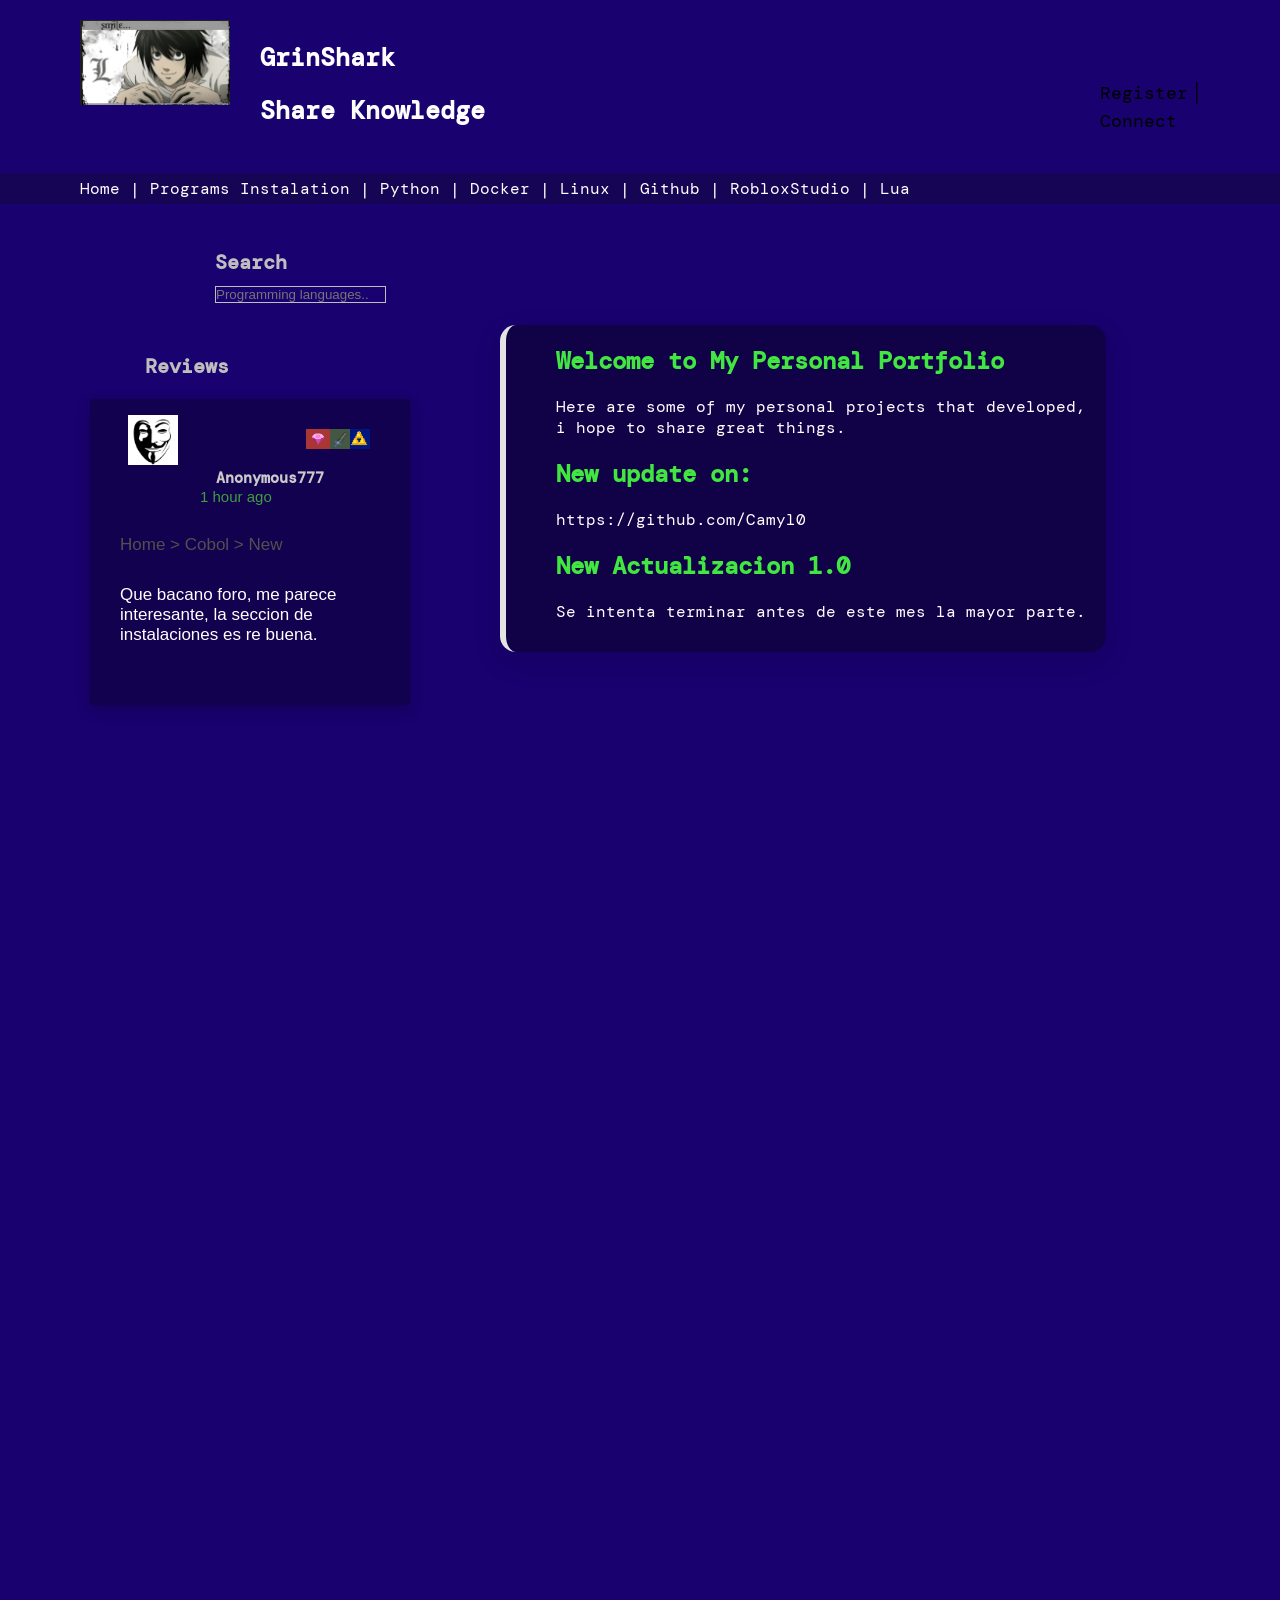
==== commit 8252390b: "feat: add new sections robloxstudio and lua" ====
--- a/index.html
+++ b/index.html
@@ -165,7 +165,7 @@
         </section>
     </div>
 
-      <!-- Section: RobloxStudio -->
+      <!-- Section: RobloxStudio!! -->
     <div id="robloxstudio" class="seccion hidden" >
         <section class="entry-content">
             <h2> <span style="color: rgb(69, 255, 44)">  Modulos  </span>  </h2>
@@ -177,7 +177,7 @@
         </section>
     </div>
 
-         <!-- Section: Lua -->
+         <!-- Section: Lua!! -->
     <div id="lua" class="seccion hidden" >
         <section class="entry-content">
             <h2> <span style="color: rgba(112, 160, 255)">  Mostar en pantalla: </span>  </h2>
--- a/style.css
+++ b/style.css
@@ -307,7 +307,7 @@
 .hidden { display: none;} /* ocultar un elemento HTML de la web,
 desaparece*/
 #python, #home, #program-instalation, #docker, #linux, #github, #robloxstudio, #lua {
-    background-color: #0e030362;
+    background-color: #05030e66;
     border-radius: 16px;
     box-shadow: 0 10px 30px rgba(0,0,0,0.1);
     margin-left: 500px;
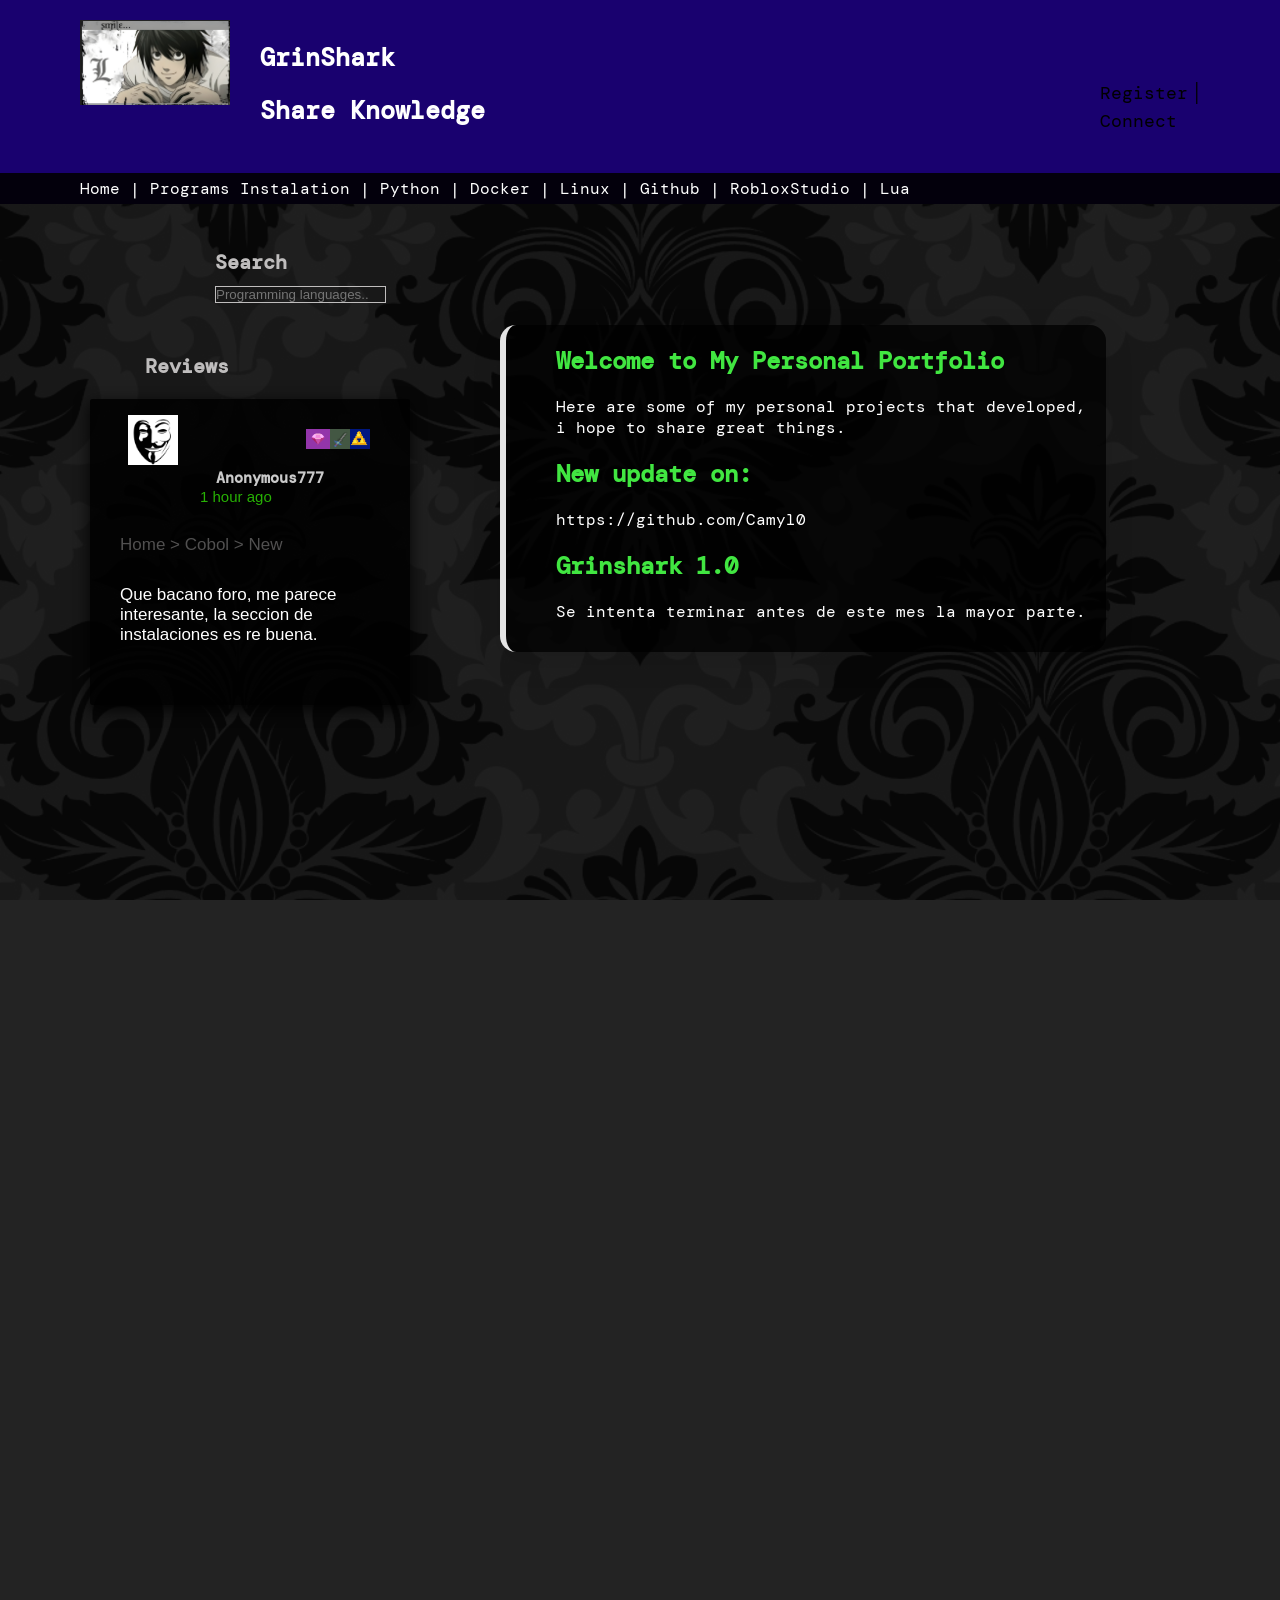
==== commit 9441afa3: "feat: change colors palette v2" ====
--- a/index.html
+++ b/index.html
@@ -10,7 +10,10 @@
     <link href="https://fonts.googleapis.com/css2?family=DM+Mono:ital,wght@0,300;0,400;0,500;1,300;1,400;1,500&display=swap" rel="stylesheet">
     <link rel="stylesheet" href="style.css">
 </head>
+<div class="capa">
+
 <body>
+
 
 <!-- Logo + Main tittle   -->
 <div class="main">
@@ -108,7 +111,7 @@
             <h2> New update on:</h2>
             <p>https://github.com/Camyl0</p>
 
-            <h2> New Actualizacion 1.0 </h2>
+            <h2> Grinshark 1.0 </h2>
             <p> Se intenta terminar antes de este mes la mayor parte.</p>
     
     
@@ -173,6 +176,7 @@
             <p> https://ayberktemizci.github.io/Kodland-Roblox-Game- <br> Design-Tutor-Training/es.html </p>
          
              <!-- aqui ira el video -->
+            <video src=""></video>
 
         </section>
     </div>
@@ -192,7 +196,7 @@
         </section>
     </div>
 
-
+</div>
 
 
 
--- a/style.css
+++ b/style.css
@@ -4,8 +4,7 @@
 }
 
 body {
-    /* background-image: url("./img/polygon_1.jpg") ; */
-    background-color: rgb(25, 1, 111);  
+    background-image: url("./img/texture_1.jpg");
     /* background: linear-gradient(135deg, #1b7048 0%, #431e6e 100%); */
     /* config for background: La imagen se queda fija y el contenido se mueve encima*/
     background-size: cover;
@@ -13,6 +12,12 @@
     background-repeat: no-repeat;
     background-attachment: fixed;
 
+}
+
+.capa {
+    background-color: rgba(0, 0, 0, 0.864);
+    padding-bottom: 100%;
+    width: 100%;
 }
 
 .main {
@@ -59,7 +64,7 @@
 }
 
 .nav {
-    background-color: rgba(22, 6, 80, 0.855); 
+    background-color: rgb(3, 0, 12); 
     color: white;
     /* background: linear-gradient(135deg, #4e9775 0%, #709e88 100%); */
 }
@@ -172,12 +177,12 @@
   width:300px;
   margin-top: 0px;
   border-radius: 2px;
-  box-shadow:0 5px 15px rgba(0,0,0,.2);
+  box-shadow:0 5px 15px rgba(0, 0, 0, 0.867);
   text-align:center;
   margin-left: -40px;
   padding-right: 20px;
   color: white;
-  background-color: #0000004a;
+  background-color: #000000da;
 }   
 
 .card h2 {
@@ -213,7 +218,7 @@
 }
 
 #text-p {
-    color: rgb(65, 156, 65);
+    color: rgb(39, 177, 4);
     margin-left: 110px;
     font-size: 15px;
 }
@@ -246,7 +251,7 @@
     padding-left: 2px;
     padding-right: 2px;
     margin-left: 156px;
-    background-color: rgb(170, 53, 53);
+    background-color: rgb(147, 53, 170);
     margin-bottom: -36px;
 }
 
@@ -307,7 +312,7 @@
 .hidden { display: none;} /* ocultar un elemento HTML de la web,
 desaparece*/
 #python, #home, #program-instalation, #docker, #linux, #github, #robloxstudio, #lua {
-    background-color: #05030e66;
+    background-color: #000000c9;
     border-radius: 16px;
     box-shadow: 0 10px 30px rgba(0,0,0,0.1);
     margin-left: 500px;
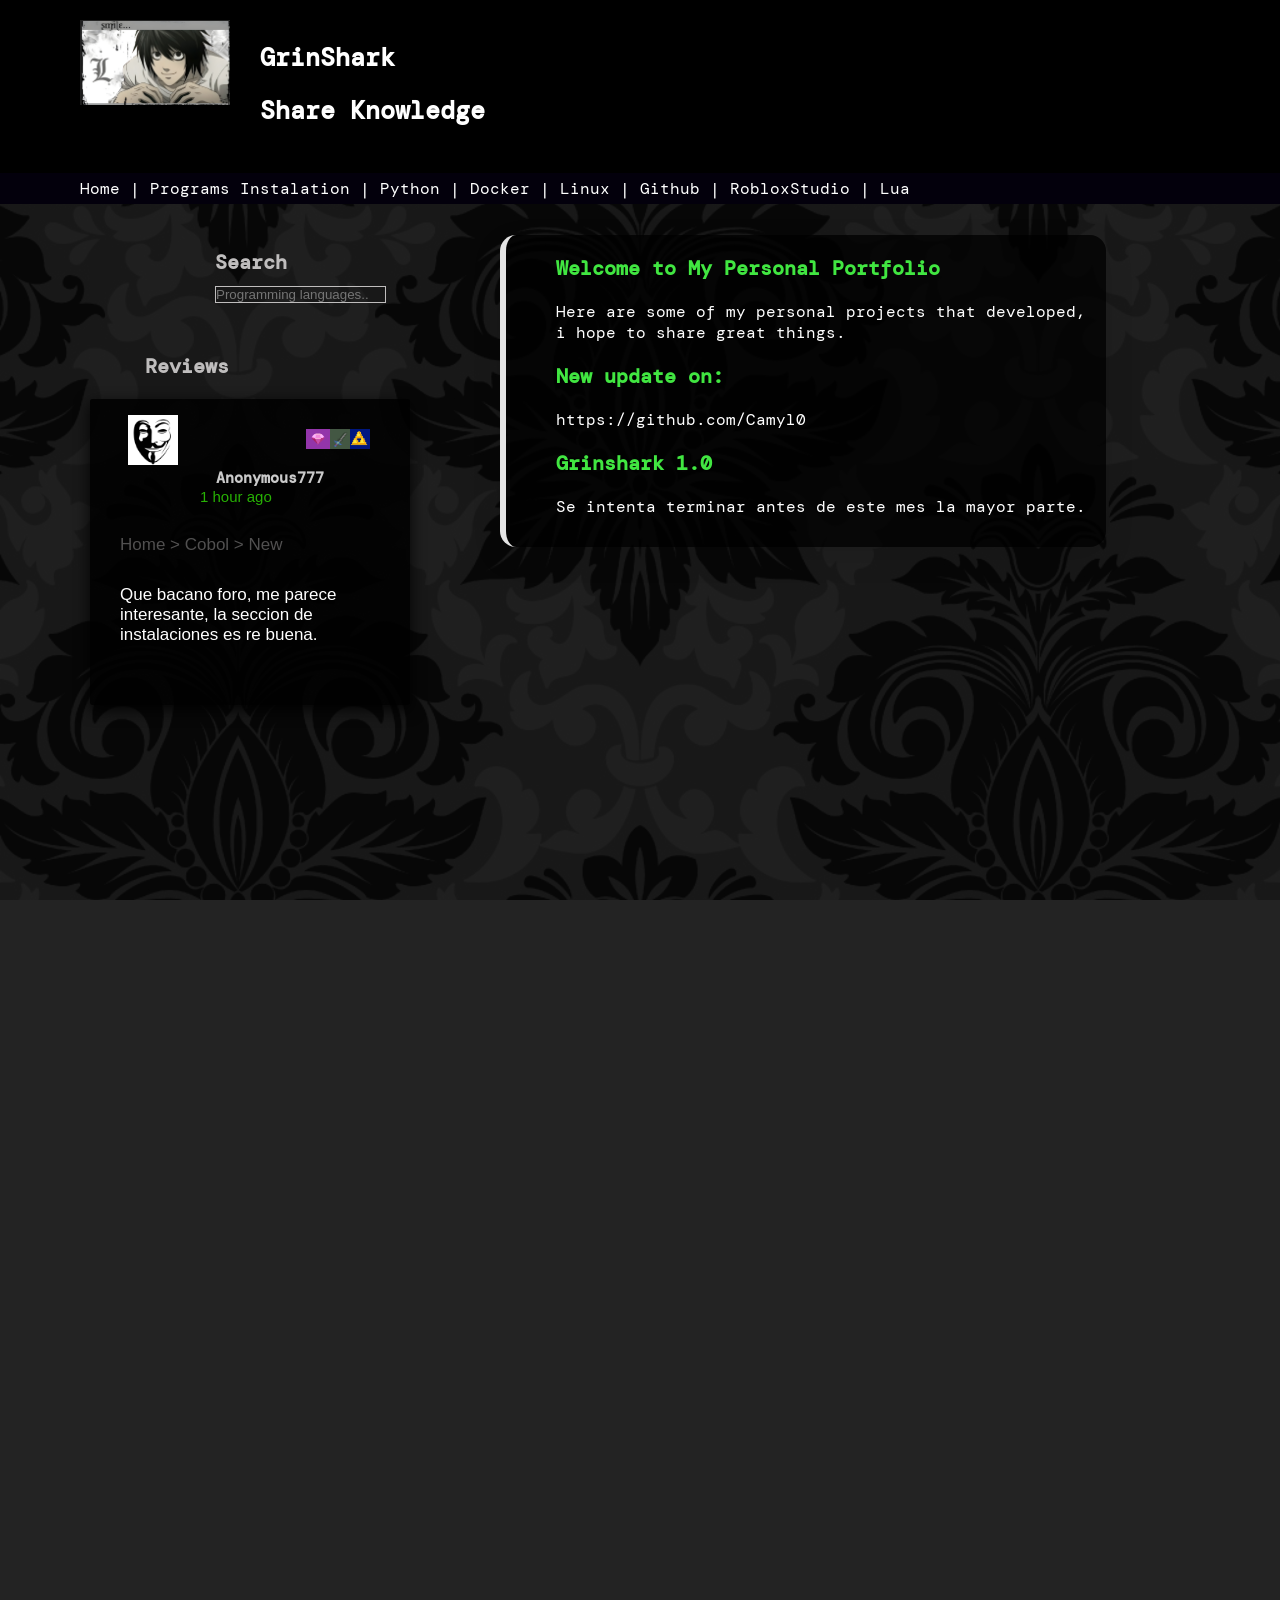
==== commit 03bec86a: "feat: upload video" ====
--- a/index.html
+++ b/index.html
@@ -123,7 +123,14 @@
     <!-- Section: Program Instalation -->
     <div id="program-instalation" class="seccion hidden">
         <section class="entry-content">
-            <h2> Instalation Cobol</h2>
+            <h2> Instalation Roblox Studio</h2>
+            <p> Primer paso: Descargar el instalador en el <br>sitio oficial. </p>
+            <br>
+            <br>
+            <a href="https://create.roblox.com/docs/es-es/tutorials/curriculums/studio/install-studio"> Ir al sitio oficial </span> </a> 
+
+            <h2> Segundo Paso: Crear una cuenta y loguearse </h2>
+            <h2>Entrar a mi mapa jaja</h2>
         </section>
     </div>
 
@@ -132,10 +139,12 @@
         <section class="entry-content">
             <h2> Ejercicios de Python:</h2>
 
-            <a href="archivos_py/Exercise_Py/hello_world.py"> <h3> hello_world.py </h3> </a>
-            <a href="archivos_py/Exercise_Py/input.py"> <h3> input.py </h3> </a>
-            <a href="archivos_py/Exercise_Py/condition.py"> <h3> condition.py </h3> </a>
-
+            <div class="files">
+            <a href="" <h3>‍ ‍‍‍‍</h3> </a>
+            <a href="archivos_py/Exercise_Py/hello_world.py"> <h3> - hello_world.py </h3> </a>
+            <a href="archivos_py/Exercise_Py/input.py"> <h3> - input.py </h3> </a>
+            <a href="archivos_py/Exercise_Py/condition.py"> <h3> - condition.py </h3> </a>
+            </div>
         </section>
     </div>
 
@@ -175,8 +184,13 @@
             <hr>
             <p> https://ayberktemizci.github.io/Kodland-Roblox-Game- <br> Design-Tutor-Training/es.html </p>
          
+            <h2> <span style="color: rgb(69, 255, 44)">  Ejercicios:  </span>  </h2>
+
              <!-- aqui ira el video -->
-            <video src=""></video>
+           <video class="video" width="500" height="500" controls id="controls">
+            <source src="videos/prueba.mp4" type="video/mp4">
+            No se puede visualizar, revisa tu navegador.
+            </video>
 
         </section>
     </div>
--- a/style.css
+++ b/style.css
@@ -26,7 +26,7 @@
     padding-left: 80px;
     padding-top: 20px;
     padding-bottom: 40px;
-    background-color: rgb(25, 1, 111); 
+    background-color: rgb(0, 0, 0); 
     
 }
 
@@ -306,6 +306,10 @@
   height: auto;
 }
 
+.video {
+    margin-top: -70px;
+    margin-left: 47px;
+}
 
 
 /* nav */
@@ -329,7 +333,7 @@
     margin-left: 0px;
     padding-top: 20px;
     padding-left: 50px;
-
+    font-size: 20px;
     white-space: nowrap;      /* Evita que el texto haga saltos de línea */
     display: inline-block; 
 }
@@ -353,5 +357,15 @@
 }
 
 .seccion {
-    margin-top: -1300px;
+    margin-top: -1390px;
+}
+
+.seccion a {
+    color: rgb(29, 78, 255);
+    white-space: nowrap;      /* Evita que el texto haga saltos de línea */
+}
+
+.files h3 {
+    margin-left: 15px;
+    
 }
